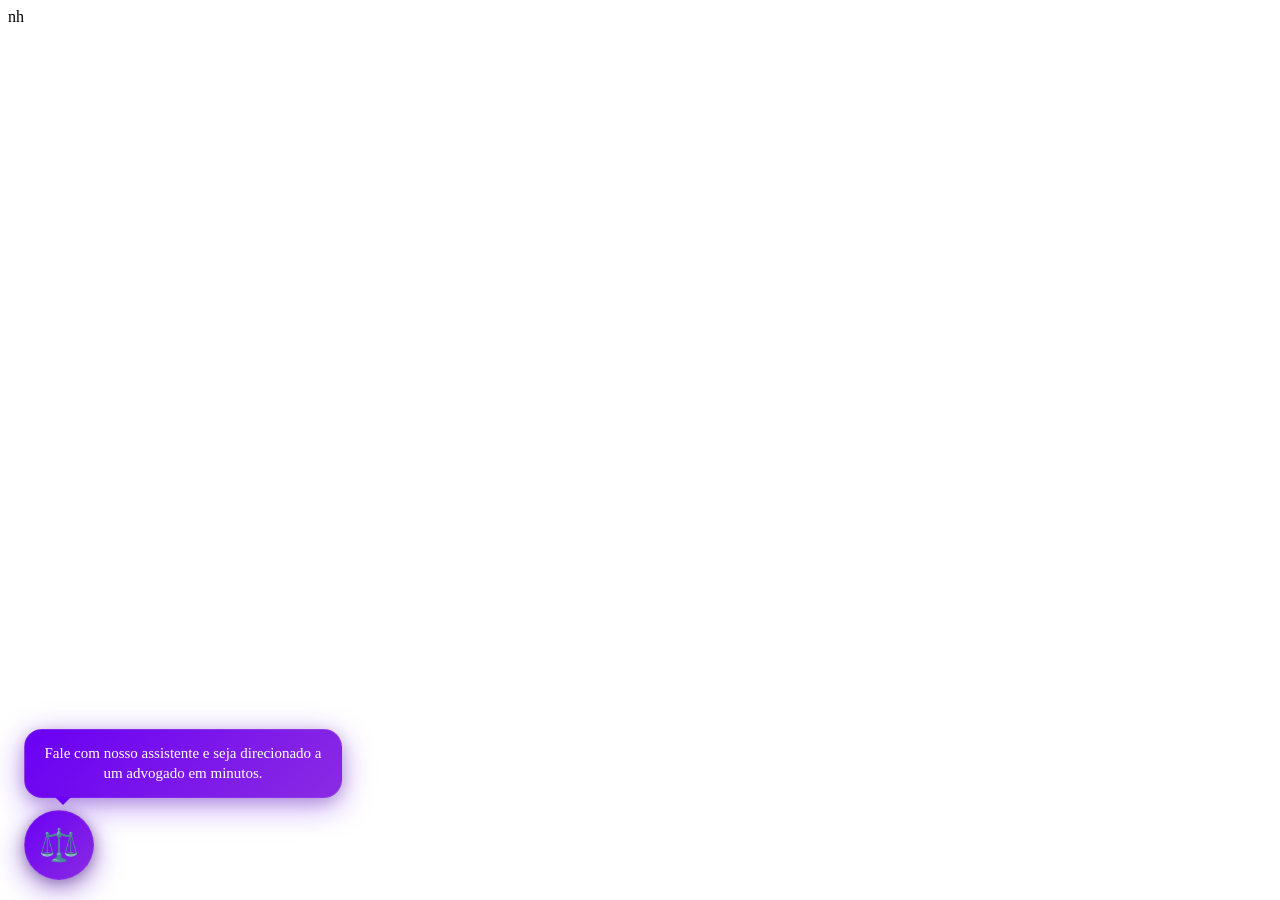
==== index.html @ d42eaba6 "Ajustando html" ====
<!DOCTYPE html>
<html lang="pt-BR">
  <head>
    <meta charset="UTF-8" />
    <meta name="viewport" content="width=device-width, initial-scale=1.0, maximum-scale=1" />

    <!-- Fonts -->
    <link rel="preconnect" href="https://fonts.googleapis.com">
    <link rel="preconnect" href="https://fonts.gstatic.com" crossorigin>
    <link href="https://fonts.googleapis.com/css2?family=Poppins:wght@300;400;500;600&display=swap" rel="stylesheet">

    <!-- Seus assets principais -->
    <script type="module" src="./assets/index-CATLNBEA.js"></script>
    <link rel="stylesheet" href="./assets/index-B62pWDLB.css">

    <!-- Chat CSS -->
    <link rel="stylesheet" href="./assets/chat.css">
  </head>nh 
  <body>
    <div id="root"></div>

    <!-- Botão do balão flutuante -->
    <div id="chat-launcher" class="chat-launcher">
      <span class="chat-launcher-icon">⚖️</span>
      <span class="chat-launcher-text">Fale com nosso assistente e seja direcionado a um advogado em minutos.</span>
    </div>
    
    <!-- Banner do Replit -->
    <script type="text/javascript" src="https://replit.com/public/js/replit-dev-banner.js"></script>

    <!-- Chat Script -->
    <script src="./assets/chat.js"></script>
  </body>
</html>
---- assets/chat.css ----
/* ========= Chat base ========= */
#chat-root { 
  position: fixed; 
  bottom: 20px; 
  right: 40px; 
  z-index: 99999; 
  font-family: 'Poppins', -apple-system, BlinkMacSystemFont, 'Segoe UI', Roboto, sans-serif; 
  display: none;
  transition: all 0.3s cubic-bezier(0.4, 0, 0.2, 1);
}

#chat-root.active {
  display: block;
  animation: slideInUp 0.3s cubic-bezier(0.4, 0, 0.2, 1);
}

@keyframes slideInUp {
  from {
    opacity: 0;
    transform: translateY(20px) scale(0.95);
  }
  to {
    opacity: 1;
    transform: translateY(0) scale(1);
  }
}

/* ========= Container ========= */
.chat-container {
  width: 380px;
  max-width: 95vw;
  height: 600px;
  max-height: 85vh;
  display: flex;
  flex-direction: column;
  border-radius: 18px;
  overflow: hidden;
  box-shadow: 
    0 20px 60px rgba(0, 0, 0, 0.4),
    0 8px 25px rgba(0, 0, 0, 0.15),
    0 0 0 1px rgba(255, 255, 255, 0.05);
  background: linear-gradient(180deg, #0a0f1c 0%, #1a1f2e 100%);
  color: #ffffff;
  backdrop-filter: blur(20px);
  border: 1px solid rgba(255, 255, 255, 0.08);
}

/* ========= Header ========= */
.chat-header { 
  background: linear-gradient(135deg, #6a00f4 0%, #8a2be2 50%, #9d4edd 100%);
  padding: 18px 20px;
  font-weight: 600;
  font-size: 16px;
  text-align: center;
  color: #ffffff;
  position: relative;
  box-shadow: 0 2px 20px rgba(106, 0, 244, 0.3);
  display: flex;
  align-items: center;
  justify-content: center;
}

.chat-header::after {
  content: '';
  position: absolute;
  bottom: 0;
  left: 0;
  right: 0;
  height: 1px;
  background: linear-gradient(90deg, transparent, rgba(255, 255, 255, 0.2), transparent);
}

.chat-close-btn {
  position: absolute;
  top: 50%;
  right: 16px;
  transform: translateY(-50%);
  background: rgba(255, 255, 255, 0.1);
  border: 1px solid rgba(255, 255, 255, 0.2);
  color: #ffffff;
  width: 28px;
  height: 28px;
  border-radius: 50%;
  display: flex;
  align-items: center;
  justify-content: center;
  cursor: pointer;
  font-size: 14px;
  font-weight: 600;
  transition: all 0.2s cubic-bezier(0.4, 0, 0.2, 1);
  line-height: 1;
}

.chat-close-btn:hover {
  background: rgba(255, 255, 255, 0.2);
  transform: translateY(-50%) scale(1.1);
}

/* ========= Messages ========= */
.messages { 
  flex: 1; 
  padding: 20px 16px;
  overflow-y: auto; 
  display: flex; 
  flex-direction: column; 
  gap: 20px;
  background: linear-gradient(180deg, rgba(255, 255, 255, 0.02) 0%, rgba(0, 0, 0, 0.1) 100%);
  scrollbar-width: thin;
  scrollbar-color: rgba(255, 255, 255, 0.2) transparent;
}

.messages::-webkit-scrollbar { width: 4px; }
.messages::-webkit-scrollbar-track { background: transparent; }
.messages::-webkit-scrollbar-thumb {
  background: rgba(255, 255, 255, 0.2);
  border-radius: 2px;
}
.messages::-webkit-scrollbar-thumb:hover {
  background: rgba(255, 255, 255, 0.3);
}

.message { 
  display: flex; 
  gap: 10px;
  align-items: flex-end;
  margin-bottom: 6px;
  animation: messageSlideIn 0.4s cubic-bezier(0.4, 0, 0.2, 1);
}

@keyframes messageSlideIn {
  from { opacity: 0; transform: translateY(10px); }
  to { opacity: 1; transform: translateY(0); }
}

.message.user { justify-content: flex-end; }

.bubble { 
  padding: 12px 16px; 
  border-radius: 18px; 
  max-width: 75%; 
  font-size: 14px; 
  line-height: 1.5;
  word-wrap: break-word;
  word-break: break-word;
  white-space: pre-line;
  position: relative;
  box-shadow: 0 2px 12px rgba(0, 0, 0, 0.15);
}

.message.user .bubble { 
  background: linear-gradient(135deg, #8a2be2 0%, #6a00f4 100%); 
  color: #ffffff; 
  border-bottom-right-radius: 6px;
  box-shadow: 0 4px 16px rgba(138, 43, 226, 0.3);
  margin-left: 40px;
}

.message.bot .bubble { 
  background: linear-gradient(135deg, #2a2d3a 0%, #1e2028 100%);
  color: #e8eaed; 
  border-bottom-left-radius: 6px;
  border: 1px solid rgba(255, 255, 255, 0.08);
  margin-right: 40px;
}

.message.bot:first-child .bubble {
  background: linear-gradient(135deg, #3d5a80 0%, #2f4858 100%);
  color: #ffffff;
  font-weight: 500;
  border: 1px solid rgba(255, 255, 255, 0.15);
  box-shadow: 0 6px 20px rgba(61, 90, 128, 0.4);
}

/* ========= Avatares ========= */
.avatar { 
  width: 36px; 
  height: 36px; 
  border-radius: 50%; 
  object-fit: cover; 
  border: 2px solid rgba(255, 255, 255, 0.1);
  box-shadow: 0 2px 8px rgba(0, 0, 0, 0.2);
  flex-shrink: 0;
}

/* ========= Input ========= */
.input-area { 
  display: flex; 
  gap: 12px; 
  padding: 16px 20px 20px;
  background: linear-gradient(180deg, rgba(0, 0, 0, 0.2) 0%, rgba(0, 0, 0, 0.4) 100%);
  border-top: 1px solid rgba(255, 255, 255, 0.08);
}

.input-area input { 
  flex: 1; 
  min-width: 0;
  border-radius: 18px; 
  padding: 12px 18px; 
  border: 1px solid rgba(255, 255, 255, 0.12); 
  background: rgba(255, 255, 255, 0.05);
  color: #ffffff; 
  outline: none; 
  font-size: 14px;
  font-family: inherit;
  transition: all 0.2s cubic-bezier(0.4, 0, 0.2, 1);
  backdrop-filter: blur(10px);
}

.input-area input:focus {
  border-color: rgba(138, 43, 226, 0.5);
  background: rgba(255, 255, 255, 0.08);
  box-shadow: 0 0 0 3px rgba(138, 43, 226, 0.1);
}

.input-area input::placeholder { color: rgba(255, 255, 255, 0.5); }

.input-area button { 
  background: linear-gradient(135deg, #8a2be2 0%, #6a00f4 100%); 
  border: none; 
  padding: 12px 20px; 
  border-radius: 16px; 
  color: #ffffff; 
  cursor: pointer; 
  transition: all 0.2s cubic-bezier(0.4, 0, 0.2, 1);
  font-weight: 500;
  font-size: 14px;
  font-family: inherit;
  box-shadow: 0 4px 16px rgba(138, 43, 226, 0.3);
  flex-shrink: 0;
}

.input-area button:hover { 
  background: linear-gradient(135deg, #9d4edd 0%, #7209b7 100%);
  transform: translateY(-1px);
  box-shadow: 0 6px 20px rgba(138, 43, 226, 0.4);
}
.input-area button:active { transform: translateY(0); }


/* ========= Botão launcher - LADO ESQUERDO ========= */
.chat-launcher {
  position: fixed;
  bottom: 20px;
  left: 20px;

  display: flex;
  flex-direction: column;
  align-items: flex-start; /* 👈 muda de center para flex-start */
  gap: 12px;

  color: #ffffff;
  padding: 0;
  border-radius: 0;
  font-size: 14px;
  font-weight: 500;
  cursor: pointer;
  box-shadow: none;
  line-height: 1.4;
  border: none;
  background: none;
  z-index: 99999;

  opacity: 0;
  transform: translateY(20px) scale(0.9);
  animation: launcherSlideUp 0.8s cubic-bezier(0.4, 0, 0.2, 1) forwards;
  animation-delay: 0.8s;
}
.chat-launcher-text {
  /* Message bubble above icon */
  background: linear-gradient(135deg, #6a00f4 0%, #8a2be2 100%);
  padding: 12px 16px;
  border-radius: 18px;
  position: relative;
  box-shadow: 
    0 8px 32px rgba(106, 0, 244, 0.4),
    0 4px 16px rgba(0, 0, 0, 0.2);
  border: 1px solid rgba(255, 255, 255, 0.1);
  max-width: 260px;
  min-width: 200px;
  text-align: center;
  order: 1;
  font-size: 14px;
  line-height: 1.3;
  word-wrap: break-word;
  hyphens: auto;
  
  /* Pulsing animation */
  animation: pulseTooltip 8s ease-in-out infinite;
  animation-delay: 5s;
}

.chat-launcher-icon {
  /* Round icon button below bubble */
  width: 64px;
  height: 64px;
  background: linear-gradient(135deg, #6a00f4 0%, #8a2be2 100%);
  border-radius: 50%;
  display: flex;
  align-items: center;
  justify-content: center;
  font-size: 30px;
  flex-shrink: 0;
  filter: drop-shadow(0 2px 4px rgba(0, 0, 0, 0.2));
  box-shadow: 
    0 8px 32px rgba(106, 0, 244, 0.4),
    0 4px 16px rgba(0, 0, 0, 0.2);
  border: 1px solid rgba(255, 255, 255, 0.1);
  transition: all 0.8s cubic-bezier(0.4, 0, 0.2, 1);
  order: 2;
}

/* Message bubble arrow pointing down to icon */
.chat-launcher-text::after {
  content: '';
  position: absolute;
  bottom: -8px;
  left: 30px; /* 👈 fixa a seta em cima do ícone */
  transform: translateX(0); /* remove o -50% */
  width: 0;
  height: 0;
  border-top: 8px solid #6a00f4;
  border-left: 8px solid transparent;
  border-right: 8px solid transparent;
}

@keyframes pulseTooltip {
  0%, 75% { 
    opacity: 0; 
    transform: translateY(10px) scale(0.9);
    visibility: hidden;
  }
  5%, 70% { 
    opacity: 1; 
    transform: translateY(0) scale(1);
    visibility: visible;
  }
}

.chat-launcher:hover .chat-launcher-icon {
  transform: translateY(-2px) scale(1.05);
  box-shadow: 
    0 12px 40px rgba(106, 0, 244, 0.5),
    0 6px 20px rgba(0, 0, 0, 0.3);
}

.chat-launcher:hover .chat-launcher-text {
  opacity: 1;
  transform: translateY(0) scale(1);
  visibility: visible;
  animation: none;
}

@keyframes launcherSlideUp {
  from {
    opacity: 0;
    transform: translateY(20px) scale(0.9);
  }
  to {
    opacity: 1;
    transform: translateY(0) scale(1);
  }
}


/* ========= Indicator Digitando ========= */
.typing-indicator {
  display: inline-flex;
  align-items: center;
  gap: 4px;
  background: rgba(255, 255, 255, 0.05);
  color: #e8eaed;
  border-radius: 18px;
  padding: 10px 14px;
  font-size: 13px;
  margin: 6px 0;
  opacity: 0.7;
}

.typing-indicator span {
  width: 6px;
  height: 6px;
  background: #e8eaed;
  border-radius: 50%;
  display: inline-block;
  animation: blink 1.4s infinite both;
}

.typing-indicator span:nth-child(2) { animation-delay: 0.2s; }
.typing-indicator span:nth-child(3) { animation-delay: 0.4s; }

@keyframes blink {
  0%, 80%, 100% { opacity: 0.3; }
  40% { opacity: 1; }
}

/* ========= Responsivo ========= */
@media (max-width: 768px) {
  #chat-root {
    bottom: max(90px, env(safe-area-inset-bottom));
    right: 16px;
    left: 16px;
    width: auto;
  }

  .chat-container {
    width: 100%;
    height: 70vh;
    max-height: 600px;
    border-radius: 14px;
  }

  .chat-header {
    padding: 16px 18px;
    font-size: 15px;
  }

  .chat-close-btn {
    width: 26px;
    height: 26px;
    right: 14px;
    font-size: 13px;
  }

  .messages {
    padding: 16px 14px;
    gap: 14px;
  }

  .bubble {
    font-size: 14px;
    max-width: 82%;
    padding: 10px 14px;
  }

  .avatar {
    width: 32px;
    height: 32px;
  }

  .input-area {
    padding: 14px 16px 18px;
    gap: 10px;
  }

  .input-area input {
    font-size: 14px;
    padding: 11px 16px;
  }

  .input-area button {
    padding: 11px 18px;
    font-size: 14px;
  }

  .chat-launcher {
    bottom: max(24px, env(safe-area-inset-bottom));
    left: 16px;
    gap: 10px;
    font-size: 13px;
  }

  .chat-launcher-icon {
    width: 56px;
    height: 56px;
    font-size: 26px;
  }

  .chat-launcher-text {
    max-width: 220px;
    min-width: 180px;
    padding: 10px 14px;
    border-radius: 16px;
    font-size: 13px;
    line-height: 1.4;
  }
}

@media (max-width: 480px) {
  .chat-container {
    height: 75vh;
    border-radius: 12px;
  }

  .chat-header {
    padding: 14px 16px;
    font-size: 14px;
  }

  .chat-close-btn {
    width: 24px;
    height: 24px;
    right: 12px;
    font-size: 12px;
  }

  .messages {
    padding: 12px;
    gap: 12px;
  }

  .bubble {
    font-size: 13px;
    padding: 9px 12px;
    max-width: 85%;
  }

  .avatar {
    width: 28px;
    height: 28px;
  }

  .input-area {
    padding: 12px 14px 16px;
    gap: 8px;
  }

  .input-area input {
    font-size: 13px;
    padding: 10px 14px;
  }

  .input-area button {
    padding: 10px 16px;
    font-size: 13px;
  }

  .chat-launcher {
    bottom: max(20px, env(safe-area-inset-bottom));
    left: 12px;
    gap: 8px;
    font-size: 12px;
  }

  .chat-launcher-icon {
    width: 52px;
    height: 52px;
    font-size: 24px;
  }

  .chat-launcher-text {
    max-width: 200px;
    min-width: 160px;
    padding: 9px 12px;
    border-radius: 16px;
    font-size: 12px;
    line-height: 1.4;
  }
}

/* ========= Desktop adjustments - chatbot no lado direito, evitando WhatsApp ========= */
@media (min-width: 769px) {
  #chat-root {
    right: 80px; /* Afastado do WhatsApp */
  }
  
  .chat-launcher {
    left: 24px; /* Ícone fixo no lado esquerdo */
  }
  
  .chat-launcher-text {
    max-width: 280px;
    min-width: 220px;
    padding: 14px 18px;
    font-size: 15px;
    line-height: 1.3;
  }

  .chat-launcher-icon {
    width: 68px;
    height: 68px;
    font-size: 32px;
  }
}

/* ========= Suporte para safe-area (iPhone X+) ========= */
@supports (padding: max(0px)) {
  @media (max-width: 768px) {
    #chat-root {
      bottom: max(90px, env(safe-area-inset-bottom));
      right: max(16px, env(safe-area-inset-right));
      left: max(16px, env(safe-area-inset-left));
    }

    .chat-launcher {
      bottom: max(24px, env(safe-area-inset-bottom));
      left: max(16px, env(safe-area-inset-left));
    }
  }
}

/* ========= Estados de loading e animações ========= */
.message.loading .bubble {
  background: linear-gradient(90deg, rgba(255,255,255,0.1) 25%, rgba(255,255,255,0.2) 50%, rgba(255,255,255,0.1) 75%);
  background-size: 200% 100%;
  animation: shimmer 0.5s infinite;
}

@keyframes shimmer {
  0% { background-position: -200% 0; }
  100% { background-position: 200% 0; }
}

/* ========= Melhorias de acessibilidade ========= */
@media (prefers-reduced-motion: reduce) {
  * {
    animation-duration: 0.01ms !important;
    animation-iteration-count: 1 !important;
    transition-duration: 0.01ms !important;
  }
}

/* ========= Focus states para acessibilidade ========= */
.input-area button:focus-visible {
  outline: 2px solid rgba(138, 43, 226, 0.8);
  outline-offset: 2px;
}

.chat-launcher:focus-visible {
  outline: 2px solid rgba(138, 43, 226, 0.8);
  outline-offset: 2px;
}

.chat-close-btn:focus-visible {
  outline: 2px solid rgba(255, 255, 255, 0.8);
  outline-offset: 2px;
}
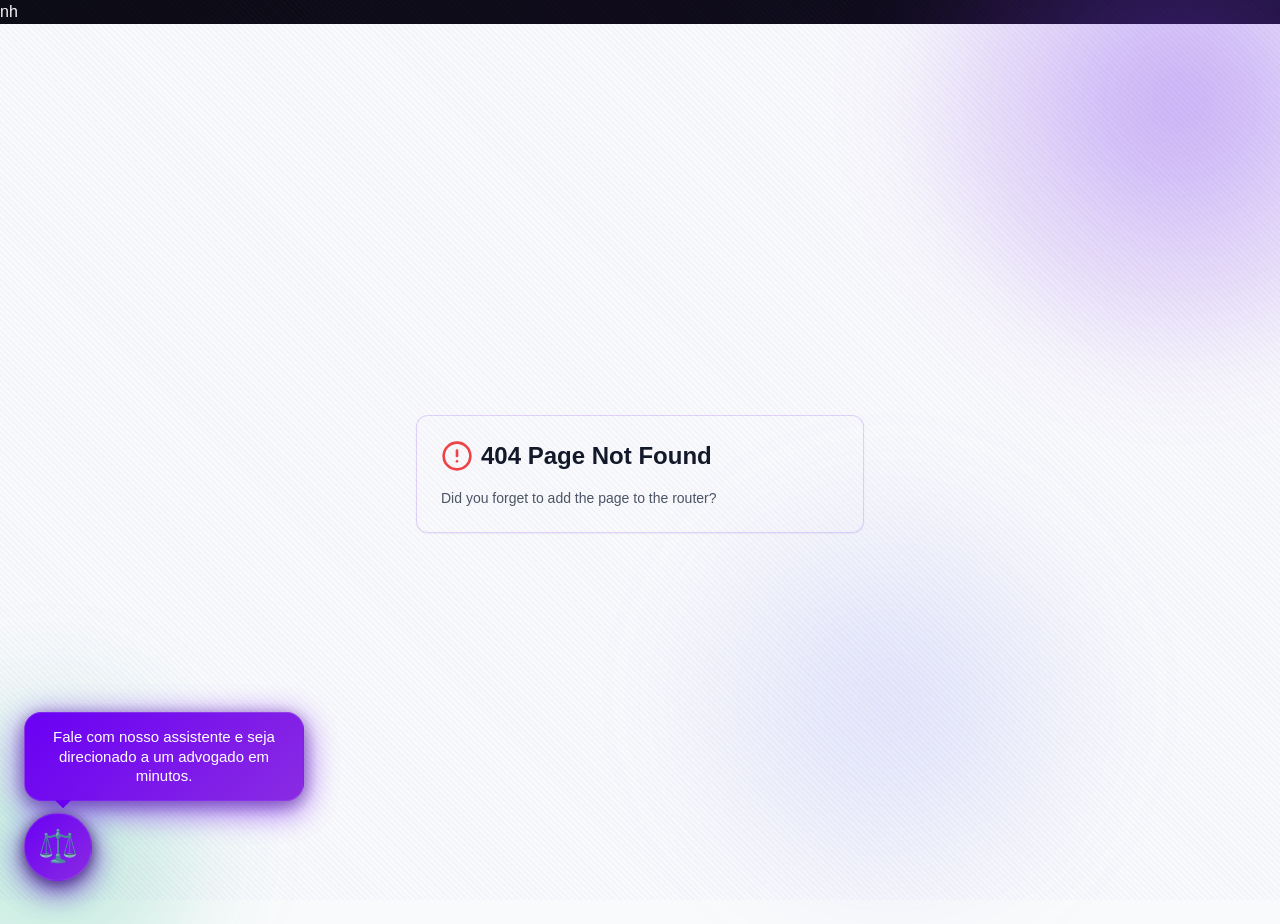
==== commit 37b9962d: "Ajustando codigo" ====
--- a/index.html
+++ b/index.html
@@ -10,8 +10,8 @@
     <link href="https://fonts.googleapis.com/css2?family=Poppins:wght@300;400;500;600&display=swap" rel="stylesheet">
 
     <!-- Seus assets principais -->
-    <script type="module" src="./assets/index-CATLNBEA.js"></script>
-    <link rel="stylesheet" href="./assets/index-B62pWDLB.css">
+    <script type="module" src="./assets/index-catlnbea.js"></script>
+    <link rel="stylesheet" href="./assets/index-b62pwdlb.css">
 
     <!-- Chat CSS -->
     <link rel="stylesheet" href="./assets/chat.css">
--- a/assets/index-b62pwdlb.css
+++ b/assets/index-b62pwdlb.css
@@ -0,0 +1 @@
+@import"https://fonts.googleapis.com/css2?family=Inter:wght@300;400;500;600;700&family=Poppins:wght@400;500;600;700;800&display=swap";*,:before,:after{--tw-border-spacing-x: 0;--tw-border-spacing-y: 0;--tw-translate-x: 0;--tw-translate-y: 0;--tw-rotate: 0;--tw-skew-x: 0;--tw-skew-y: 0;--tw-scale-x: 1;--tw-scale-y: 1;--tw-pan-x: ;--tw-pan-y: ;--tw-pinch-zoom: ;--tw-scroll-snap-strictness: proximity;--tw-gradient-from-position: ;--tw-gradient-via-position: ;--tw-gradient-to-position: ;--tw-ordinal: ;--tw-slashed-zero: ;--tw-numeric-figure: ;--tw-numeric-spacing: ;--tw-numeric-fraction: ;--tw-ring-inset: ;--tw-ring-offset-width: 0px;--tw-ring-offset-color: #fff;--tw-ring-color: rgb(59 130 246 / .5);--tw-ring-offset-shadow: 0 0 #0000;--tw-ring-shadow: 0 0 #0000;--tw-shadow: 0 0 #0000;--tw-shadow-colored: 0 0 #0000;--tw-blur: ;--tw-brightness: ;--tw-contrast: ;--tw-grayscale: ;--tw-hue-rotate: ;--tw-invert: ;--tw-saturate: ;--tw-sepia: ;--tw-drop-shadow: ;--tw-backdrop-blur: ;--tw-backdrop-brightness: ;--tw-backdrop-contrast: ;--tw-backdrop-grayscale: ;--tw-backdrop-hue-rotate: ;--tw-backdrop-invert: ;--tw-backdrop-opacity: ;--tw-backdrop-saturate: ;--tw-backdrop-sepia: ;--tw-contain-size: ;--tw-contain-layout: ;--tw-contain-paint: ;--tw-contain-style: }::backdrop{--tw-border-spacing-x: 0;--tw-border-spacing-y: 0;--tw-translate-x: 0;--tw-translate-y: 0;--tw-rotate: 0;--tw-skew-x: 0;--tw-skew-y: 0;--tw-scale-x: 1;--tw-scale-y: 1;--tw-pan-x: ;--tw-pan-y: ;--tw-pinch-zoom: ;--tw-scroll-snap-strictness: proximity;--tw-gradient-from-position: ;--tw-gradient-via-position: ;--tw-gradient-to-position: ;--tw-ordinal: ;--tw-slashed-zero: ;--tw-numeric-figure: ;--tw-numeric-spacing: ;--tw-numeric-fraction: ;--tw-ring-inset: ;--tw-ring-offset-width: 0px;--tw-ring-offset-color: #fff;--tw-ring-color: rgb(59 130 246 / .5);--tw-ring-offset-shadow: 0 0 #0000;--tw-ring-shadow: 0 0 #0000;--tw-shadow: 0 0 #0000;--tw-shadow-colored: 0 0 #0000;--tw-blur: ;--tw-brightness: ;--tw-contrast: ;--tw-grayscale: ;--tw-hue-rotate: ;--tw-invert: ;--tw-saturate: ;--tw-sepia: ;--tw-drop-shadow: ;--tw-backdrop-blur: ;--tw-backdrop-brightness: ;--tw-backdrop-contrast: ;--tw-backdrop-grayscale: ;--tw-backdrop-hue-rotate: ;--tw-backdrop-invert: ;--tw-backdrop-opacity: ;--tw-backdrop-saturate: ;--tw-backdrop-sepia: ;--tw-contain-size: ;--tw-contain-layout: ;--tw-contain-paint: ;--tw-contain-style: }*,:before,:after{box-sizing:border-box;border-width:0;border-style:solid;border-color:#e5e7eb}:before,:after{--tw-content: ""}html,:host{line-height:1.5;-webkit-text-size-adjust:100%;-moz-tab-size:4;-o-tab-size:4;tab-size:4;font-family:var(--font-sans);font-feature-settings:normal;font-variation-settings:normal;-webkit-tap-highlight-color:transparent}body{margin:0;line-height:inherit}hr{height:0;color:inherit;border-top-width:1px}abbr:where([title]){-webkit-text-decoration:underline dotted;text-decoration:underline dotted}h1,h2,h3,h4,h5,h6{font-size:inherit;font-weight:inherit}a{color:inherit;text-decoration:inherit}b,strong{font-weight:bolder}code,kbd,samp,pre{font-family:var(--font-mono);font-feature-settings:normal;font-variation-settings:normal;font-size:1em}small{font-size:80%}sub,sup{font-size:75%;line-height:0;position:relative;vertical-align:baseline}sub{bottom:-.25em}sup{top:-.5em}table{text-indent:0;border-color:inherit;border-collapse:collapse}button,input,optgroup,select,textarea{font-family:inherit;font-feature-settings:inherit;font-variation-settings:inherit;font-size:100%;font-weight:inherit;line-height:inherit;letter-spacing:inherit;color:inherit;margin:0;padding:0}button,select{text-transform:none}button,input:where([type=button]),input:where([type=reset]),input:where([type=submit]){-webkit-appearance:button;background-color:transparent;background-image:none}:-moz-focusring{outline:auto}:-moz-ui-invalid{box-shadow:none}progress{vertical-align:baseline}::-webkit-inner-spin-button,::-webkit-outer-spin-button{height:auto}[type=search]{-webkit-appearance:textfield;outline-offset:-2px}::-webkit-search-decoration{-webkit-appearance:none}::-webkit-file-upload-button{-webkit-appearance:button;font:inherit}summary{display:list-item}blockquote,dl,dd,h1,h2,h3,h4,h5,h6,hr,figure,p,pre{margin:0}fieldset{margin:0;padding:0}legend{padding:0}ol,ul,menu{list-style:none;margin:0;padding:0}dialog{padding:0}textarea{resize:vertical}input::-moz-placeholder,textarea::-moz-placeholder{opacity:1;color:#9ca3af}input::placeholder,textarea::placeholder{opacity:1;color:#9ca3af}button,[role=button]{cursor:pointer}:disabled{cursor:default}img,svg,video,canvas,audio,iframe,embed,object{display:block;vertical-align:middle}img,video{max-width:100%;height:auto}[hidden]:where(:not([hidden=until-found])){display:none}*{border-color:var(--border)}body{font-family:var(--font-sans);color:var(--foreground);-webkit-font-smoothing:antialiased;-moz-osx-font-smoothing:grayscale;background:linear-gradient(135deg,var(--primary-gradient-start) 0%,var(--primary-gradient-end) 25%,hsl(240,25%,4%) 50%,var(--primary-gradient-end) 75%,var(--primary-gradient-start) 100%);background-size:400% 400%;animation:gradientShift 20s ease infinite;position:relative;overflow-x:hidden}body:before{content:"";position:fixed;top:0;left:0;width:100%;height:100%;background-image:repeating-linear-gradient(45deg,transparent,transparent 2px,rgba(124,58,237,.03) 2px,rgba(124,58,237,.03) 4px);pointer-events:none;z-index:1}@keyframes gradientShift{0%,to{background-position:0% 50%}25%{background-position:50% 25%}50%{background-position:100% 50%}75%{background-position:50% 75%}}@media (prefers-reduced-motion: reduce){body{animation:none;background:var(--primary-gradient-start)}.particle{animation:none;opacity:0}.floating-orb{animation:none;opacity:.1}.glitch-title,.pulse-energy{animation:none}.neon-button:after{animation:none}.glass-card:after{animation:none}}h1,h2,h3,h4,h5,h6{font-family:var(--font-heading)}.\!container{width:100%!important}.container{width:100%}@media (min-width: 640px){.\!container{max-width:640px!important}.container{max-width:640px}}@media (min-width: 768px){.\!container{max-width:768px!important}.container{max-width:768px}}@media (min-width: 1024px){.\!container{max-width:1024px!important}.container{max-width:1024px}}@media (min-width: 1280px){.\!container{max-width:1280px!important}.container{max-width:1280px}}@media (min-width: 1536px){.\!container{max-width:1536px!important}.container{max-width:1536px}}.particle-container{position:fixed;top:0;left:0;width:100%;height:100%;pointer-events:none;z-index:0}.particle{position:absolute;width:4px;height:4px;background:var(--particle-color);border-radius:50%;opacity:0;animation:floatParticle 15s infinite;box-shadow:0 0 10px var(--particle-color),0 0 20px var(--particle-color)}@keyframes floatParticle{0%{opacity:0;transform:translateY(100vh) scale(0)}10%{opacity:1;transform:translateY(90vh) scale(1)}90%{opacity:1;transform:translateY(-10vh) scale(1)}to{opacity:0;transform:translateY(-20vh) scale(0)}}.floating-orb{position:fixed;border-radius:50%;background:radial-gradient(circle,rgba(124,58,237,.4) 0%,transparent 70%);filter:blur(40px);animation:floatOrb 20s ease-in-out infinite;pointer-events:none;z-index:0}.orb-1{width:600px;height:600px;top:-200px;right:-200px;animation-delay:0s}.orb-2{width:400px;height:400px;bottom:-150px;left:-150px;animation-delay:7s;background:radial-gradient(circle,rgba(16,185,129,.3) 0%,transparent 70%)}.orb-3{width:500px;height:500px;top:50%;left:50%;animation-delay:14s;background:radial-gradient(circle,rgba(129,140,248,.2) 0%,transparent 70%)}@media (max-width: 768px){.orb-1{width:300px!important;height:300px!important;top:-100px!important;right:-100px!important;opacity:.7}.orb-2{width:200px!important;height:200px!important;bottom:-75px!important;left:-75px!important;opacity:.7}.orb-3{width:250px!important;height:250px!important;opacity:.5}}@keyframes floatOrb{0%,to{transform:translate(0) scale(1)}25%{transform:translate(100px,-100px) scale(1.1)}50%{transform:translate(-100px,100px) scale(.9)}75%{transform:translate(50px,50px) scale(1.05)}}.glass-card{background:var(--glass-bg);backdrop-filter:blur(20px);-webkit-backdrop-filter:blur(20px);border:1px solid var(--glass-border);border-radius:20px;position:relative;overflow:hidden;transform-style:preserve-3d;transition:all .6s cubic-bezier(.23,1,.32,1);z-index:2}.glass-card:before{content:"";position:absolute;top:0;left:0;right:0;bottom:0;background:linear-gradient(135deg,rgba(124,58,237,.1) 0%,transparent 40%,transparent 60%,rgba(16,185,129,.1) 100%);opacity:0;transition:opacity .5s ease;pointer-events:none}.glass-card:hover:before{opacity:1}.glass-card:hover{transform:translateY(-10px) rotateX(5deg) rotateY(-5deg);box-shadow:0 30px 60px #7c3aed66,0 0 100px #7c3aed1a,inset 0 0 30px #ffffff0d;border-color:var(--accent-primary)}header.glass-card:hover{transform:none!important;box-shadow:none!important;border-color:var(--glass-border)!important}header.glass-card:hover:before{opacity:0!important}header.glass-card:hover:after{opacity:0!important}.glass-card:after{content:"";position:absolute;top:-100%;left:-100%;width:300%;height:300%;background:linear-gradient(45deg,transparent 30%,rgba(124,58,237,.05) 50%,transparent 70%);animation:scanLine 3s infinite;opacity:0;transition:opacity .3s}.glass-card:hover:after{opacity:1}@keyframes scanLine{0%{transform:translate(-100%,-100%) rotate(45deg)}to{transform:translate(100%,100%) rotate(45deg)}}.neon-button{background:linear-gradient(135deg,var(--accent-primary),var(--accent-glow));color:#fff;border:none;padding:15px 40px;border-radius:50px;font-weight:600;position:relative;overflow:hidden;cursor:pointer;transition:all .3s ease;text-transform:uppercase;letter-spacing:1px;z-index:2}.neon-button:before{content:"";position:absolute;top:50%;left:50%;width:100%;height:100%;background:radial-gradient(circle,rgba(255,255,255,.3) 0%,transparent 70%);transform:translate(-50%,-50%) scale(0);transition:transform .5s ease}.neon-button:hover:before{transform:translate(-50%,-50%) scale(2)}.neon-button:after{content:"";position:absolute;top:-2px;right:-2px;bottom:-2px;left:-2px;background:linear-gradient(135deg,var(--accent-primary),var(--accent-secondary),var(--accent-primary));border-radius:50px;z-index:-1;opacity:0;filter:blur(20px);transition:opacity .3s ease;animation:rotateGradient 2s linear infinite}.neon-button:hover:after{opacity:1}@keyframes rotateGradient{0%{transform:rotate(0)}to{transform:rotate(360deg)}}.neon-button:hover{transform:translateY(-2px);box-shadow:var(--neon-glow)}.neon-button span{position:relative;z-index:1}.pulse-energy{position:absolute;top:50%;left:50%;width:100%;height:100%;border-radius:50px;border:2px solid var(--accent-primary);transform:translate(-50%,-50%);animation:pulseEnergy 2s infinite}@keyframes pulseEnergy{0%,to{opacity:1;transform:translate(-50%,-50%) scale(1)}50%{opacity:0;transform:translate(-50%,-50%) scale(1.3)}}@keyframes glowText{0%{text-shadow:0 0 10px var(--accent-glow),0 0 20px var(--accent-glow),0 0 30px var(--accent-primary)}to{text-shadow:0 0 20px var(--accent-glow),0 0 30px var(--accent-glow),0 0 40px var(--accent-primary)}}@keyframes glitch-1{0%,to{clip:rect(0,900px,0,0);transform:translate(0)}20%{clip:rect(20px,900px,40px,0);transform:translate(-2px,2px)}40%{clip:rect(40px,900px,80px,0);transform:translate(2px,-2px)}60%{clip:rect(80px,900px,120px,0);transform:translate(-2px,2px)}80%{clip:rect(0,900px,100px,0);transform:translate(2px,-2px)}}@keyframes glitch-2{0%,to{clip:rect(0,900px,0,0);transform:translate(0)}20%{clip:rect(10px,900px,30px,0);transform:translate(2px,-2px)}40%{clip:rect(50px,900px,90px,0);transform:translate(-2px,2px)}60%{clip:rect(70px,900px,110px,0);transform:translate(2px,-2px)}80%{clip:rect(0,900px,90px,0);transform:translate(-2px,2px)}}.glass-button{background:var(--glass-bg);backdrop-filter:blur(10px);-webkit-backdrop-filter:blur(10px);border:1px solid var(--glass-border);transition:all .3s ease;z-index:2}.glass-button:hover{background:#7c3aed1a;transform:translateY(-2px);box-shadow:0 10px 25px #7c3aed33}.primary-button{background:linear-gradient(135deg,var(--accent-primary),var(--accent-secondary));box-shadow:0 4px 15px #7c3aed59;color:#fff;border:none;transition:all .3s ease;z-index:2}.primary-button:hover{box-shadow:0 8px 25px #7c3aed80}.triage-modal{background:#0f0f1ef2;backdrop-filter:blur(20px);-webkit-backdrop-filter:blur(20px);border:1px solid var(--glass-border);z-index:50}.sr-only{position:absolute;width:1px;height:1px;padding:0;margin:-1px;overflow:hidden;clip:rect(0,0,0,0);white-space:nowrap;border-width:0}.pointer-events-none{pointer-events:none}.pointer-events-auto{pointer-events:auto}.visible{visibility:visible}.invisible{visibility:hidden}.fixed{position:fixed}.absolute{position:absolute}.relative{position:relative}.inset-0{top:0;right:0;bottom:0;left:0}.inset-x-0{left:0;right:0}.inset-y-0{top:0;bottom:0}.-bottom-12{bottom:-3rem}.-left-12{left:-3rem}.-right-12{right:-3rem}.-top-12{top:-3rem}.bottom-0{bottom:0}.bottom-20{bottom:5rem}.bottom-6{bottom:1.5rem}.bottom-8{bottom:2rem}.bottom-\[-8px\]{bottom:-8px}.left-0{left:0}.left-1{left:.25rem}.left-1\/2{left:50%}.left-2{left:.5rem}.left-\[50\%\]{left:50%}.right-0{right:0}.right-1{right:.25rem}.right-2{right:.5rem}.right-3{right:.75rem}.right-4{right:1rem}.right-6{right:1.5rem}.top-0{top:0}.top-1\.5{top:.375rem}.top-1\/2{top:50%}.top-2{top:.5rem}.top-3\.5{top:.875rem}.top-4{top:1rem}.top-\[1px\]{top:1px}.top-\[50\%\]{top:50%}.top-\[60\%\]{top:60%}.top-full{top:100%}.z-10{z-index:10}.z-20{z-index:20}.z-50{z-index:50}.z-\[100\]{z-index:100}.z-\[1\]{z-index:1}.-mx-1{margin-left:-.25rem;margin-right:-.25rem}.mx-2{margin-left:.5rem;margin-right:.5rem}.mx-3\.5{margin-left:.875rem;margin-right:.875rem}.mx-4{margin-left:1rem;margin-right:1rem}.mx-auto{margin-left:auto;margin-right:auto}.my-0\.5{margin-top:.125rem;margin-bottom:.125rem}.my-1{margin-top:.25rem;margin-bottom:.25rem}.-ml-4{margin-left:-1rem}.-mt-4{margin-top:-1rem}.mb-1{margin-bottom:.25rem}.mb-12{margin-bottom:3rem}.mb-16{margin-bottom:4rem}.mb-2{margin-bottom:.5rem}.mb-3{margin-bottom:.75rem}.mb-4{margin-bottom:1rem}.mb-6{margin-bottom:1.5rem}.mb-8{margin-bottom:2rem}.ml-1{margin-left:.25rem}.ml-auto{margin-left:auto}.mr-1{margin-right:.25rem}.mr-2{margin-right:.5rem}.mr-3{margin-right:.75rem}.mr-4{margin-right:1rem}.mt-0\.5{margin-top:.125rem}.mt-1{margin-top:.25rem}.mt-1\.5{margin-top:.375rem}.mt-12{margin-top:3rem}.mt-16{margin-top:4rem}.mt-2{margin-top:.5rem}.mt-24{margin-top:6rem}.mt-3{margin-top:.75rem}.mt-4{margin-top:1rem}.mt-8{margin-top:2rem}.mt-auto{margin-top:auto}.block{display:block}.inline-block{display:inline-block}.inline{display:inline}.flex{display:flex}.inline-flex{display:inline-flex}.table{display:table}.grid{display:grid}.hidden{display:none}.aspect-square{aspect-ratio:1 / 1}.aspect-video{aspect-ratio:16 / 9}.size-4{width:1rem;height:1rem}.h-0{height:0px}.h-0\.5{height:.125rem}.h-1\.5{height:.375rem}.h-10{height:2.5rem}.h-11{height:2.75rem}.h-12{height:3rem}.h-14{height:3.5rem}.h-16{height:4rem}.h-2{height:.5rem}.h-2\.5{height:.625rem}.h-20{height:5rem}.h-3{height:.75rem}.h-3\.5{height:.875rem}.h-32{height:8rem}.h-4{height:1rem}.h-5{height:1.25rem}.h-6{height:1.5rem}.h-7{height:1.75rem}.h-8{height:2rem}.h-80{height:20rem}.h-9{height:2.25rem}.h-\[1px\]{height:1px}.h-\[var\(--radix-navigation-menu-viewport-height\)\]{height:var(--radix-navigation-menu-viewport-height)}.h-\[var\(--radix-select-trigger-height\)\]{height:var(--radix-select-trigger-height)}.h-auto{height:auto}.h-full{height:100%}.h-px{height:1px}.h-svh{height:100svh}.max-h-\[--radix-context-menu-content-available-height\]{max-height:var(--radix-context-menu-content-available-height)}.max-h-\[--radix-select-content-available-height\]{max-height:var(--radix-select-content-available-height)}.max-h-\[300px\]{max-height:300px}.max-h-\[90vh\]{max-height:90vh}.max-h-\[var\(--radix-dropdown-menu-content-available-height\)\]{max-height:var(--radix-dropdown-menu-content-available-height)}.max-h-screen{max-height:100vh}.min-h-0{min-height:0px}.min-h-\[80px\]{min-height:80px}.min-h-screen{min-height:100vh}.min-h-svh{min-height:100svh}.w-0{width:0px}.w-1{width:.25rem}.w-10{width:2.5rem}.w-11{width:2.75rem}.w-12{width:3rem}.w-16{width:4rem}.w-2{width:.5rem}.w-2\.5{width:.625rem}.w-20{width:5rem}.w-3{width:.75rem}.w-3\.5{width:.875rem}.w-3\/4{width:75%}.w-32{width:8rem}.w-4{width:1rem}.w-5{width:1.25rem}.w-6{width:1.5rem}.w-64{width:16rem}.w-7{width:1.75rem}.w-72{width:18rem}.w-8{width:2rem}.w-9{width:2.25rem}.w-\[--sidebar-width\]{width:var(--sidebar-width)}.w-\[100px\]{width:100px}.w-\[1px\]{width:1px}.w-auto{width:auto}.w-fit{width:-moz-fit-content;width:fit-content}.w-full{width:100%}.w-max{width:-moz-max-content;width:max-content}.w-px{width:1px}.min-w-0{min-width:0px}.min-w-10{min-width:2.5rem}.min-w-11{min-width:2.75rem}.min-w-5{min-width:1.25rem}.min-w-9{min-width:2.25rem}.min-w-\[12rem\]{min-width:12rem}.min-w-\[8rem\]{min-width:8rem}.min-w-\[var\(--radix-select-trigger-width\)\]{min-width:var(--radix-select-trigger-width)}.max-w-2xl{max-width:42rem}.max-w-3xl{max-width:48rem}.max-w-4xl{max-width:56rem}.max-w-5xl{max-width:64rem}.max-w-6xl{max-width:72rem}.max-w-\[--skeleton-width\]{max-width:var(--skeleton-width)}.max-w-lg{max-width:32rem}.max-w-max{max-width:-moz-max-content;max-width:max-content}.max-w-md{max-width:28rem}.flex-1{flex:1 1 0%}.flex-shrink-0,.shrink-0{flex-shrink:0}.grow{flex-grow:1}.grow-0{flex-grow:0}.basis-full{flex-basis:100%}.caption-bottom{caption-side:bottom}.border-collapse{border-collapse:collapse}.origin-\[--radix-context-menu-content-transform-origin\]{transform-origin:var(--radix-context-menu-content-transform-origin)}.origin-\[--radix-dropdown-menu-content-transform-origin\]{transform-origin:var(--radix-dropdown-menu-content-transform-origin)}.origin-\[--radix-hover-card-content-transform-origin\]{transform-origin:var(--radix-hover-card-content-transform-origin)}.origin-\[--radix-menubar-content-transform-origin\]{transform-origin:var(--radix-menubar-content-transform-origin)}.origin-\[--radix-popover-content-transform-origin\]{transform-origin:var(--radix-popover-content-transform-origin)}.origin-\[--radix-select-content-transform-origin\]{transform-origin:var(--radix-select-content-transform-origin)}.origin-\[--radix-tooltip-content-transform-origin\]{transform-origin:var(--radix-tooltip-content-transform-origin)}.-translate-x-1\/2{--tw-translate-x: -50%;transform:translate(var(--tw-translate-x),var(--tw-translate-y)) rotate(var(--tw-rotate)) skew(var(--tw-skew-x)) skewY(var(--tw-skew-y)) scaleX(var(--tw-scale-x)) scaleY(var(--tw-scale-y))}.-translate-x-px{--tw-translate-x: -1px;transform:translate(var(--tw-translate-x),var(--tw-translate-y)) rotate(var(--tw-rotate)) skew(var(--tw-skew-x)) skewY(var(--tw-skew-y)) scaleX(var(--tw-scale-x)) scaleY(var(--tw-scale-y))}.-translate-y-1\/2{--tw-translate-y: -50%;transform:translate(var(--tw-translate-x),var(--tw-translate-y)) rotate(var(--tw-rotate)) skew(var(--tw-skew-x)) skewY(var(--tw-skew-y)) scaleX(var(--tw-scale-x)) scaleY(var(--tw-scale-y))}.translate-x-\[-50\%\]{--tw-translate-x: -50%;transform:translate(var(--tw-translate-x),var(--tw-translate-y)) rotate(var(--tw-rotate)) skew(var(--tw-skew-x)) skewY(var(--tw-skew-y)) scaleX(var(--tw-scale-x)) scaleY(var(--tw-scale-y))}.translate-x-px{--tw-translate-x: 1px;transform:translate(var(--tw-translate-x),var(--tw-translate-y)) rotate(var(--tw-rotate)) skew(var(--tw-skew-x)) skewY(var(--tw-skew-y)) scaleX(var(--tw-scale-x)) scaleY(var(--tw-scale-y))}.translate-y-\[-50\%\]{--tw-translate-y: -50%;transform:translate(var(--tw-translate-x),var(--tw-translate-y)) rotate(var(--tw-rotate)) skew(var(--tw-skew-x)) skewY(var(--tw-skew-y)) scaleX(var(--tw-scale-x)) scaleY(var(--tw-scale-y))}.rotate-45{--tw-rotate: 45deg;transform:translate(var(--tw-translate-x),var(--tw-translate-y)) rotate(var(--tw-rotate)) skew(var(--tw-skew-x)) skewY(var(--tw-skew-y)) scaleX(var(--tw-scale-x)) scaleY(var(--tw-scale-y))}.rotate-90{--tw-rotate: 90deg;transform:translate(var(--tw-translate-x),var(--tw-translate-y)) rotate(var(--tw-rotate)) skew(var(--tw-skew-x)) skewY(var(--tw-skew-y)) scaleX(var(--tw-scale-x)) scaleY(var(--tw-scale-y))}.transform{transform:translate(var(--tw-translate-x),var(--tw-translate-y)) rotate(var(--tw-rotate)) skew(var(--tw-skew-x)) skewY(var(--tw-skew-y)) scaleX(var(--tw-scale-x)) scaleY(var(--tw-scale-y))}@keyframes pulse{50%{opacity:.5}}.animate-pulse{animation:pulse 2s cubic-bezier(.4,0,.6,1) infinite}.cursor-default{cursor:default}.cursor-pointer{cursor:pointer}.touch-none{touch-action:none}.select-none{-webkit-user-select:none;-moz-user-select:none;user-select:none}.resize-none{resize:none}.list-inside{list-style-position:inside}.list-disc{list-style-type:disc}.list-none{list-style-type:none}.grid-cols-1{grid-template-columns:repeat(1,minmax(0,1fr))}.grid-cols-2{grid-template-columns:repeat(2,minmax(0,1fr))}.flex-row{flex-direction:row}.flex-col{flex-direction:column}.flex-col-reverse{flex-direction:column-reverse}.flex-wrap{flex-wrap:wrap}.items-start{align-items:flex-start}.items-end{align-items:flex-end}.items-center{align-items:center}.items-stretch{align-items:stretch}.justify-center{justify-content:center}.justify-between{justify-content:space-between}.gap-1{gap:.25rem}.gap-1\.5{gap:.375rem}.gap-12{gap:3rem}.gap-2{gap:.5rem}.gap-3{gap:.75rem}.gap-4{gap:1rem}.gap-6{gap:1.5rem}.gap-8{gap:2rem}.space-x-1>:not([hidden])~:not([hidden]){--tw-space-x-reverse: 0;margin-right:calc(.25rem * var(--tw-space-x-reverse));margin-left:calc(.25rem * calc(1 - var(--tw-space-x-reverse)))}.space-x-3>:not([hidden])~:not([hidden]){--tw-space-x-reverse: 0;margin-right:calc(.75rem * var(--tw-space-x-reverse));margin-left:calc(.75rem * calc(1 - var(--tw-space-x-reverse)))}.space-x-4>:not([hidden])~:not([hidden]){--tw-space-x-reverse: 0;margin-right:calc(1rem * var(--tw-space-x-reverse));margin-left:calc(1rem * calc(1 - var(--tw-space-x-reverse)))}.space-x-8>:not([hidden])~:not([hidden]){--tw-space-x-reverse: 0;margin-right:calc(2rem * var(--tw-space-x-reverse));margin-left:calc(2rem * calc(1 - var(--tw-space-x-reverse)))}.space-y-0>:not([hidden])~:not([hidden]){--tw-space-y-reverse: 0;margin-top:calc(0px * calc(1 - var(--tw-space-y-reverse)));margin-bottom:calc(0px * var(--tw-space-y-reverse))}.space-y-1>:not([hidden])~:not([hidden]){--tw-space-y-reverse: 0;margin-top:calc(.25rem * calc(1 - var(--tw-space-y-reverse)));margin-bottom:calc(.25rem * var(--tw-space-y-reverse))}.space-y-1\.5>:not([hidden])~:not([hidden]){--tw-space-y-reverse: 0;margin-top:calc(.375rem * calc(1 - var(--tw-space-y-reverse)));margin-bottom:calc(.375rem * var(--tw-space-y-reverse))}.space-y-2>:not([hidden])~:not([hidden]){--tw-space-y-reverse: 0;margin-top:calc(.5rem * calc(1 - var(--tw-space-y-reverse)));margin-bottom:calc(.5rem * var(--tw-space-y-reverse))}.space-y-3>:not([hidden])~:not([hidden]){--tw-space-y-reverse: 0;margin-top:calc(.75rem * calc(1 - var(--tw-space-y-reverse)));margin-bottom:calc(.75rem * var(--tw-space-y-reverse))}.space-y-4>:not([hidden])~:not([hidden]){--tw-space-y-reverse: 0;margin-top:calc(1rem * calc(1 - var(--tw-space-y-reverse)));margin-bottom:calc(1rem * var(--tw-space-y-reverse))}.space-y-6>:not([hidden])~:not([hidden]){--tw-space-y-reverse: 0;margin-top:calc(1.5rem * calc(1 - var(--tw-space-y-reverse)));margin-bottom:calc(1.5rem * var(--tw-space-y-reverse))}.space-y-8>:not([hidden])~:not([hidden]){--tw-space-y-reverse: 0;margin-top:calc(2rem * calc(1 - var(--tw-space-y-reverse)));margin-bottom:calc(2rem * var(--tw-space-y-reverse))}.overflow-auto{overflow:auto}.overflow-hidden{overflow:hidden}.overflow-y-auto{overflow-y:auto}.overflow-x-hidden{overflow-x:hidden}.whitespace-nowrap{white-space:nowrap}.break-words{overflow-wrap:break-word}.rounded{border-radius:.25rem}.rounded-2xl{border-radius:1rem}.rounded-\[2px\]{border-radius:2px}.rounded-\[inherit\]{border-radius:inherit}.rounded-full{border-radius:9999px}.rounded-lg{border-radius:var(--radius)}.rounded-md{border-radius:calc(var(--radius) - 2px)}.rounded-sm{border-radius:calc(var(--radius) - 4px)}.rounded-xl{border-radius:.75rem}.rounded-t-\[10px\]{border-top-left-radius:10px;border-top-right-radius:10px}.rounded-tl-sm{border-top-left-radius:calc(var(--radius) - 4px)}.border{border-width:1px}.border-2{border-width:2px}.border-4{border-width:4px}.border-\[1\.5px\]{border-width:1.5px}.border-y{border-top-width:1px;border-bottom-width:1px}.border-b{border-bottom-width:1px}.border-l{border-left-width:1px}.border-l-4{border-left-width:4px}.border-l-8{border-left-width:8px}.border-r{border-right-width:1px}.border-r-8{border-right-width:8px}.border-t{border-top-width:1px}.border-t-8{border-top-width:8px}.border-dashed{border-style:dashed}.border-\[--color-border\]{border-color:var(--color-border)}.border-border{border-color:var(--border)}.border-destructive{border-color:var(--destructive)}.border-input{border-color:var(--input)}.border-primary{border-color:var(--primary)}.border-sidebar-border{border-color:var(--sidebar-border)}.border-transparent{border-color:transparent}.border-white\/10{border-color:#ffffff1a}.border-yellow-500{--tw-border-opacity: 1;border-color:rgb(234 179 8 / var(--tw-border-opacity, 1))}.border-l-transparent{border-left-color:transparent}.border-t-card{border-top-color:var(--card)}.border-t-transparent{border-top-color:transparent}.bg-\[--color-bg\]{background-color:var(--color-bg)}.bg-accent{background-color:var(--accent)}.bg-background{background-color:var(--background)}.bg-black\/80{background-color:#000c}.bg-border{background-color:var(--border)}.bg-card{background-color:var(--card)}.bg-destructive{background-color:var(--destructive)}.bg-foreground{background-color:var(--foreground)}.bg-gray-50{--tw-bg-opacity: 1;background-color:rgb(249 250 251 / var(--tw-bg-opacity, 1))}.bg-green-600{--tw-bg-opacity: 1;background-color:rgb(22 163 74 / var(--tw-bg-opacity, 1))}.bg-input{background-color:var(--input)}.bg-muted{background-color:var(--muted)}.bg-popover{background-color:var(--popover)}.bg-primary{background-color:var(--primary)}.bg-secondary{background-color:var(--secondary)}.bg-sidebar{background-color:var(--sidebar)}.bg-sidebar-border{background-color:var(--sidebar-border)}.bg-transparent{background-color:transparent}.bg-yellow-500\/10{background-color:#eab3081a}.bg-gradient-to-br{background-image:linear-gradient(to bottom right,var(--tw-gradient-stops))}.bg-gradient-to-r{background-image:linear-gradient(to right,var(--tw-gradient-stops))}.bg-gradient-to-t{background-image:linear-gradient(to top,var(--tw-gradient-stops))}.from-primary{--tw-gradient-from: var(--primary) var(--tw-gradient-from-position);--tw-gradient-to: rgb(255 255 255 / 0) var(--tw-gradient-to-position);--tw-gradient-stops: var(--tw-gradient-from), var(--tw-gradient-to)}.from-secondary{--tw-gradient-from: var(--secondary) var(--tw-gradient-from-position);--tw-gradient-to: rgb(255 255 255 / 0) var(--tw-gradient-to-position);--tw-gradient-stops: var(--tw-gradient-from), var(--tw-gradient-to)}.via-transparent{--tw-gradient-to: rgb(0 0 0 / 0) var(--tw-gradient-to-position);--tw-gradient-stops: var(--tw-gradient-from), transparent var(--tw-gradient-via-position), var(--tw-gradient-to)}.to-primary{--tw-gradient-to: var(--primary) var(--tw-gradient-to-position)}.to-secondary{--tw-gradient-to: var(--secondary) var(--tw-gradient-to-position)}.to-transparent{--tw-gradient-to: transparent var(--tw-gradient-to-position)}.bg-clip-text{-webkit-background-clip:text;background-clip:text}.fill-current{fill:currentColor}.object-cover{-o-object-fit:cover;object-fit:cover}.p-0{padding:0}.p-1{padding:.25rem}.p-2{padding:.5rem}.p-3{padding:.75rem}.p-4{padding:1rem}.p-6{padding:1.5rem}.p-8{padding:2rem}.p-\[1px\]{padding:1px}.px-1{padding-left:.25rem;padding-right:.25rem}.px-2{padding-left:.5rem;padding-right:.5rem}.px-2\.5{padding-left:.625rem;padding-right:.625rem}.px-3{padding-left:.75rem;padding-right:.75rem}.px-4{padding-left:1rem;padding-right:1rem}.px-5{padding-left:1.25rem;padding-right:1.25rem}.px-6{padding-left:1.5rem;padding-right:1.5rem}.px-8{padding-left:2rem;padding-right:2rem}.py-0\.5{padding-top:.125rem;padding-bottom:.125rem}.py-1{padding-top:.25rem;padding-bottom:.25rem}.py-1\.5{padding-top:.375rem;padding-bottom:.375rem}.py-12{padding-top:3rem;padding-bottom:3rem}.py-16{padding-top:4rem;padding-bottom:4rem}.py-2{padding-top:.5rem;padding-bottom:.5rem}.py-20{padding-top:5rem;padding-bottom:5rem}.py-3{padding-top:.75rem;padding-bottom:.75rem}.py-4{padding-top:1rem;padding-bottom:1rem}.py-6{padding-top:1.5rem;padding-bottom:1.5rem}.pb-3{padding-bottom:.75rem}.pb-4{padding-bottom:1rem}.pl-2\.5{padding-left:.625rem}.pl-4{padding-left:1rem}.pl-8{padding-left:2rem}.pr-2{padding-right:.5rem}.pr-2\.5{padding-right:.625rem}.pr-8{padding-right:2rem}.pt-0{padding-top:0}.pt-1{padding-top:.25rem}.pt-16{padding-top:4rem}.pt-3{padding-top:.75rem}.pt-4{padding-top:1rem}.pt-6{padding-top:1.5rem}.pt-8{padding-top:2rem}.text-left{text-align:left}.text-center{text-align:center}.align-middle{vertical-align:middle}.font-heading{font-family:var(--font-heading)}.font-mono{font-family:var(--font-mono)}.text-2xl{font-size:1.5rem;line-height:2rem}.text-3xl{font-size:1.875rem;line-height:2.25rem}.text-4xl{font-size:2.25rem;line-height:2.5rem}.text-5xl{font-size:3rem;line-height:1}.text-\[0\.8rem\]{font-size:.8rem}.text-base{font-size:1rem;line-height:1.5rem}.text-lg{font-size:1.125rem;line-height:1.75rem}.text-sm{font-size:.875rem;line-height:1.25rem}.text-xl{font-size:1.25rem;line-height:1.75rem}.text-xs{font-size:.75rem;line-height:1rem}.font-bold{font-weight:700}.font-light{font-weight:300}.font-medium{font-weight:500}.font-normal{font-weight:400}.font-semibold{font-weight:600}.tabular-nums{--tw-numeric-spacing: tabular-nums;font-variant-numeric:var(--tw-ordinal) var(--tw-slashed-zero) var(--tw-numeric-figure) var(--tw-numeric-spacing) var(--tw-numeric-fraction)}.leading-none{line-height:1}.leading-relaxed{line-height:1.625}.leading-tight{line-height:1.25}.tracking-tight{letter-spacing:-.025em}.tracking-widest{letter-spacing:.1em}.text-accent-foreground{color:var(--accent-foreground)}.text-card-foreground{color:var(--card-foreground)}.text-current{color:currentColor}.text-destructive{color:var(--destructive)}.text-destructive-foreground{color:var(--destructive-foreground)}.text-foreground{color:var(--foreground)}.text-gray-600{--tw-text-opacity: 1;color:rgb(75 85 99 / var(--tw-text-opacity, 1))}.text-gray-900{--tw-text-opacity: 1;color:rgb(17 24 39 / var(--tw-text-opacity, 1))}.text-green-400{--tw-text-opacity: 1;color:rgb(74 222 128 / var(--tw-text-opacity, 1))}.text-muted-foreground{color:var(--muted-foreground)}.text-popover-foreground{color:var(--popover-foreground)}.text-primary{color:var(--primary)}.text-primary-foreground{color:var(--primary-foreground)}.text-red-400{--tw-text-opacity: 1;color:rgb(248 113 113 / var(--tw-text-opacity, 1))}.text-red-500{--tw-text-opacity: 1;color:rgb(239 68 68 / var(--tw-text-opacity, 1))}.text-secondary{color:var(--secondary)}.text-secondary-foreground{color:var(--secondary-foreground)}.text-sidebar-foreground{color:var(--sidebar-foreground)}.text-transparent{color:transparent}.text-white{--tw-text-opacity: 1;color:rgb(255 255 255 / var(--tw-text-opacity, 1))}.text-yellow-400{--tw-text-opacity: 1;color:rgb(250 204 21 / var(--tw-text-opacity, 1))}.underline-offset-4{text-underline-offset:4px}.placeholder-muted-foreground::-moz-placeholder{color:var(--muted-foreground)}.placeholder-muted-foreground::placeholder{color:var(--muted-foreground)}.opacity-0{opacity:0}.opacity-50{opacity:.5}.opacity-60{opacity:.6}.opacity-70{opacity:.7}.opacity-90{opacity:.9}.shadow-2xl{--tw-shadow: 0 25px 50px -12px rgb(0 0 0 / .25);--tw-shadow-colored: 0 25px 50px -12px var(--tw-shadow-color);box-shadow:var(--tw-ring-offset-shadow, 0 0 #0000),var(--tw-ring-shadow, 0 0 #0000),var(--tw-shadow)}.shadow-\[0_0_0_1px_hsl\(var\(--sidebar-border\)\)\]{--tw-shadow: 0 0 0 1px hsl(var(--sidebar-border));--tw-shadow-colored: 0 0 0 1px var(--tw-shadow-color);box-shadow:var(--tw-ring-offset-shadow, 0 0 #0000),var(--tw-ring-shadow, 0 0 #0000),var(--tw-shadow)}.shadow-lg{--tw-shadow: 0 10px 15px -3px rgb(0 0 0 / .1), 0 4px 6px -4px rgb(0 0 0 / .1);--tw-shadow-colored: 0 10px 15px -3px var(--tw-shadow-color), 0 4px 6px -4px var(--tw-shadow-color);box-shadow:var(--tw-ring-offset-shadow, 0 0 #0000),var(--tw-ring-shadow, 0 0 #0000),var(--tw-shadow)}.shadow-md{--tw-shadow: 0 4px 6px -1px rgb(0 0 0 / .1), 0 2px 4px -2px rgb(0 0 0 / .1);--tw-shadow-colored: 0 4px 6px -1px var(--tw-shadow-color), 0 2px 4px -2px var(--tw-shadow-color);box-shadow:var(--tw-ring-offset-shadow, 0 0 #0000),var(--tw-ring-shadow, 0 0 #0000),var(--tw-shadow)}.shadow-none{--tw-shadow: 0 0 #0000;--tw-shadow-colored: 0 0 #0000;box-shadow:var(--tw-ring-offset-shadow, 0 0 #0000),var(--tw-ring-shadow, 0 0 #0000),var(--tw-shadow)}.shadow-sm{--tw-shadow: 0 1px 2px 0 rgb(0 0 0 / .05);--tw-shadow-colored: 0 1px 2px 0 var(--tw-shadow-color);box-shadow:var(--tw-ring-offset-shadow, 0 0 #0000),var(--tw-ring-shadow, 0 0 #0000),var(--tw-shadow)}.shadow-xl{--tw-shadow: 0 20px 25px -5px rgb(0 0 0 / .1), 0 8px 10px -6px rgb(0 0 0 / .1);--tw-shadow-colored: 0 20px 25px -5px var(--tw-shadow-color), 0 8px 10px -6px var(--tw-shadow-color);box-shadow:var(--tw-ring-offset-shadow, 0 0 #0000),var(--tw-ring-shadow, 0 0 #0000),var(--tw-shadow)}.outline-none{outline:2px solid transparent;outline-offset:2px}.outline{outline-style:solid}.ring-0{--tw-ring-offset-shadow: var(--tw-ring-inset) 0 0 0 var(--tw-ring-offset-width) var(--tw-ring-offset-color);--tw-ring-shadow: var(--tw-ring-inset) 0 0 0 calc(0px + var(--tw-ring-offset-width)) var(--tw-ring-color);box-shadow:var(--tw-ring-offset-shadow),var(--tw-ring-shadow),var(--tw-shadow, 0 0 #0000)}.ring-2{--tw-ring-offset-shadow: var(--tw-ring-inset) 0 0 0 var(--tw-ring-offset-width) var(--tw-ring-offset-color);--tw-ring-shadow: var(--tw-ring-inset) 0 0 0 calc(2px + var(--tw-ring-offset-width)) var(--tw-ring-color);box-shadow:var(--tw-ring-offset-shadow),var(--tw-ring-shadow),var(--tw-shadow, 0 0 #0000)}.ring-ring{--tw-ring-color: var(--ring)}.ring-sidebar-ring{--tw-ring-color: var(--sidebar-ring)}.ring-offset-background{--tw-ring-offset-color: var(--background)}.filter{filter:var(--tw-blur) var(--tw-brightness) var(--tw-contrast) var(--tw-grayscale) var(--tw-hue-rotate) var(--tw-invert) var(--tw-saturate) var(--tw-sepia) var(--tw-drop-shadow)}.backdrop-blur-sm{--tw-backdrop-blur: blur(4px);-webkit-backdrop-filter:var(--tw-backdrop-blur) var(--tw-backdrop-brightness) var(--tw-backdrop-contrast) var(--tw-backdrop-grayscale) var(--tw-backdrop-hue-rotate) var(--tw-backdrop-invert) var(--tw-backdrop-opacity) var(--tw-backdrop-saturate) var(--tw-backdrop-sepia);backdrop-filter:var(--tw-backdrop-blur) var(--tw-backdrop-brightness) var(--tw-backdrop-contrast) var(--tw-backdrop-grayscale) var(--tw-backdrop-hue-rotate) var(--tw-backdrop-invert) var(--tw-backdrop-opacity) var(--tw-backdrop-saturate) var(--tw-backdrop-sepia)}.backdrop-blur-xl{--tw-backdrop-blur: blur(24px);-webkit-backdrop-filter:var(--tw-backdrop-blur) var(--tw-backdrop-brightness) var(--tw-backdrop-contrast) var(--tw-backdrop-grayscale) var(--tw-backdrop-hue-rotate) var(--tw-backdrop-invert) var(--tw-backdrop-opacity) var(--tw-backdrop-saturate) var(--tw-backdrop-sepia);backdrop-filter:var(--tw-backdrop-blur) var(--tw-backdrop-brightness) var(--tw-backdrop-contrast) var(--tw-backdrop-grayscale) var(--tw-backdrop-hue-rotate) var(--tw-backdrop-invert) var(--tw-backdrop-opacity) var(--tw-backdrop-saturate) var(--tw-backdrop-sepia)}.transition{transition-property:color,background-color,border-color,text-decoration-color,fill,stroke,opacity,box-shadow,transform,filter,-webkit-backdrop-filter;transition-property:color,background-color,border-color,text-decoration-color,fill,stroke,opacity,box-shadow,transform,filter,backdrop-filter;transition-property:color,background-color,border-color,text-decoration-color,fill,stroke,opacity,box-shadow,transform,filter,backdrop-filter,-webkit-backdrop-filter;transition-timing-function:cubic-bezier(.4,0,.2,1);transition-duration:.15s}.transition-\[left\,right\,width\]{transition-property:left,right,width;transition-timing-function:cubic-bezier(.4,0,.2,1);transition-duration:.15s}.transition-\[margin\,opacity\]{transition-property:margin,opacity;transition-timing-function:cubic-bezier(.4,0,.2,1);transition-duration:.15s}.transition-\[width\,height\,padding\]{transition-property:width,height,padding;transition-timing-function:cubic-bezier(.4,0,.2,1);transition-duration:.15s}.transition-\[width\]{transition-property:width;transition-timing-function:cubic-bezier(.4,0,.2,1);transition-duration:.15s}.transition-all{transition-property:all;transition-timing-function:cubic-bezier(.4,0,.2,1);transition-duration:.15s}.transition-colors{transition-property:color,background-color,border-color,text-decoration-color,fill,stroke;transition-timing-function:cubic-bezier(.4,0,.2,1);transition-duration:.15s}.transition-opacity{transition-property:opacity;transition-timing-function:cubic-bezier(.4,0,.2,1);transition-duration:.15s}.transition-transform{transition-property:transform;transition-timing-function:cubic-bezier(.4,0,.2,1);transition-duration:.15s}.duration-1000{transition-duration:1s}.duration-200{transition-duration:.2s}.duration-300{transition-duration:.3s}.ease-in-out{transition-timing-function:cubic-bezier(.4,0,.2,1)}.ease-linear{transition-timing-function:linear}@keyframes enter{0%{opacity:var(--tw-enter-opacity, 1);transform:translate3d(var(--tw-enter-translate-x, 0),var(--tw-enter-translate-y, 0),0) scale3d(var(--tw-enter-scale, 1),var(--tw-enter-scale, 1),var(--tw-enter-scale, 1)) rotate(var(--tw-enter-rotate, 0))}}@keyframes exit{to{opacity:var(--tw-exit-opacity, 1);transform:translate3d(var(--tw-exit-translate-x, 0),var(--tw-exit-translate-y, 0),0) scale3d(var(--tw-exit-scale, 1),var(--tw-exit-scale, 1),var(--tw-exit-scale, 1)) rotate(var(--tw-exit-rotate, 0))}}.animate-in{animation-name:enter;animation-duration:.15s;--tw-enter-opacity: initial;--tw-enter-scale: initial;--tw-enter-rotate: initial;--tw-enter-translate-x: initial;--tw-enter-translate-y: initial}.fade-in-0{--tw-enter-opacity: 0}.fade-in-80{--tw-enter-opacity: .8}.zoom-in-95{--tw-enter-scale: .95}.duration-1000{animation-duration:1s}.duration-200{animation-duration:.2s}.duration-300{animation-duration:.3s}.ease-in-out{animation-timing-function:cubic-bezier(.4,0,.2,1)}.ease-linear{animation-timing-function:linear}.reveal-element{opacity:0;transform:translateY(50px);transition:all 1s cubic-bezier(.25,.46,.45,.94)}.reveal-element.revealed{opacity:1;transform:translateY(0)}.reveal-element:nth-child(1){transition-delay:.1s}.reveal-element:nth-child(2){transition-delay:.2s}.reveal-element:nth-child(3){transition-delay:.3s}.reveal-element:nth-child(4){transition-delay:.4s}.slide-left.revealed,.slide-right.revealed{opacity:1;transform:translate(0)}.scale-reveal.revealed{opacity:1;transform:scale(1)}@keyframes fadeIn{0%{opacity:0;transform:translateY(20px)}to{opacity:1;transform:translateY(0)}}@keyframes slideUp{0%{opacity:0;transform:translateY(40px)}to{opacity:1;transform:translateY(0)}}@keyframes glassFloat{0%,to{transform:translateY(0)}50%{transform:translateY(-10px)}}:root{--primary-gradient-start: hsl(240, 25%, 6%);--primary-gradient-end: hsl(260, 50%, 9%);--accent-primary: hsl(262, 83%, 58%);--accent-secondary: hsl(158, 64%, 52%);--accent-glow: hsl(245, 100%, 74%);--text-primary: hsl(210, 20%, 98%);--text-secondary: hsl(215, 16%, 65%);--text-muted: hsl(215, 13%, 42%);--glass-bg: rgba(255, 255, 255, .03);--glass-border: rgba(124, 58, 237, .2);--neon-glow: 0 0 40px rgba(124, 58, 237, .6);--particle-color: hsl(245, 100%, 74%);--background: var(--primary-gradient-start);--foreground: var(--text-primary);--card: var(--glass-bg);--card-foreground: var(--text-primary);--popover: hsl(240, 25%, 8%);--popover-foreground: var(--text-primary);--primary: var(--accent-primary);--primary-foreground: hsl(0, 0%, 100%);--secondary: var(--accent-secondary);--secondary-foreground: var(--text-primary);--muted: rgba(255, 255, 255, .1);--muted-foreground: var(--text-secondary);--accent: var(--accent-primary);--accent-foreground: hsl(0, 0%, 100%);--destructive: hsl(0, 62.8%, 30.6%);--destructive-foreground: var(--text-primary);--border: var(--glass-border);--input: rgba(255, 255, 255, .1);--ring: var(--accent-primary);--font-sans: "Inter", sans-serif;--font-heading: "Poppins", sans-serif;--font-serif: Georgia, serif;--font-mono: Menlo, monospace;--radius: .75rem}.file\:border-0::file-selector-button{border-width:0px}.file\:bg-transparent::file-selector-button{background-color:transparent}.file\:text-sm::file-selector-button{font-size:.875rem;line-height:1.25rem}.file\:font-medium::file-selector-button{font-weight:500}.file\:text-foreground::file-selector-button{color:var(--foreground)}.placeholder\:text-muted-foreground::-moz-placeholder{color:var(--muted-foreground)}.placeholder\:text-muted-foreground::placeholder{color:var(--muted-foreground)}.after\:absolute:after{content:var(--tw-content);position:absolute}.after\:-inset-2:after{content:var(--tw-content);top:-.5rem;right:-.5rem;bottom:-.5rem;left:-.5rem}.after\:inset-y-0:after{content:var(--tw-content);top:0;bottom:0}.after\:left-1\/2:after{content:var(--tw-content);left:50%}.after\:w-1:after{content:var(--tw-content);width:.25rem}.after\:w-\[2px\]:after{content:var(--tw-content);width:2px}.after\:-translate-x-1\/2:after{content:var(--tw-content);--tw-translate-x: -50%;transform:translate(var(--tw-translate-x),var(--tw-translate-y)) rotate(var(--tw-rotate)) skew(var(--tw-skew-x)) skewY(var(--tw-skew-y)) scaleX(var(--tw-scale-x)) scaleY(var(--tw-scale-y))}.first\:rounded-l-md:first-child{border-top-left-radius:calc(var(--radius) - 2px);border-bottom-left-radius:calc(var(--radius) - 2px)}.first\:border-l:first-child{border-left-width:1px}.last\:rounded-r-md:last-child{border-top-right-radius:calc(var(--radius) - 2px);border-bottom-right-radius:calc(var(--radius) - 2px)}.focus-within\:relative:focus-within{position:relative}.focus-within\:z-20:focus-within{z-index:20}.hover\:scale-105:hover{--tw-scale-x: 1.05;--tw-scale-y: 1.05;transform:translate(var(--tw-translate-x),var(--tw-translate-y)) rotate(var(--tw-rotate)) skew(var(--tw-skew-x)) skewY(var(--tw-skew-y)) scaleX(var(--tw-scale-x)) scaleY(var(--tw-scale-y))}.hover\:bg-accent:hover{background-color:var(--accent)}.hover\:bg-green-700:hover{--tw-bg-opacity: 1;background-color:rgb(21 128 61 / var(--tw-bg-opacity, 1))}.hover\:bg-muted:hover{background-color:var(--muted)}.hover\:bg-primary:hover{background-color:var(--primary)}.hover\:bg-secondary:hover{background-color:var(--secondary)}.hover\:bg-sidebar-accent:hover{background-color:var(--sidebar-accent)}.hover\:text-accent-foreground:hover{color:var(--accent-foreground)}.hover\:text-foreground:hover{color:var(--foreground)}.hover\:text-muted-foreground:hover{color:var(--muted-foreground)}.hover\:text-primary:hover{color:var(--primary)}.hover\:text-primary-foreground:hover{color:var(--primary-foreground)}.hover\:text-secondary:hover{color:var(--secondary)}.hover\:text-sidebar-accent-foreground:hover{color:var(--sidebar-accent-foreground)}.hover\:underline:hover{text-decoration-line:underline}.hover\:opacity-100:hover{opacity:1}.hover\:shadow-\[0_0_0_1px_hsl\(var\(--sidebar-accent\)\)\]:hover{--tw-shadow: 0 0 0 1px hsl(var(--sidebar-accent));--tw-shadow-colored: 0 0 0 1px var(--tw-shadow-color);box-shadow:var(--tw-ring-offset-shadow, 0 0 #0000),var(--tw-ring-shadow, 0 0 #0000),var(--tw-shadow)}.hover\:after\:bg-sidebar-border:hover:after{content:var(--tw-content);background-color:var(--sidebar-border)}.focus\:border-primary:focus{border-color:var(--primary)}.focus\:bg-accent:focus{background-color:var(--accent)}.focus\:bg-primary:focus{background-color:var(--primary)}.focus\:text-accent-foreground:focus{color:var(--accent-foreground)}.focus\:text-primary-foreground:focus{color:var(--primary-foreground)}.focus\:opacity-100:focus{opacity:1}.focus\:outline-none:focus{outline:2px solid transparent;outline-offset:2px}.focus\:ring-2:focus{--tw-ring-offset-shadow: var(--tw-ring-inset) 0 0 0 var(--tw-ring-offset-width) var(--tw-ring-offset-color);--tw-ring-shadow: var(--tw-ring-inset) 0 0 0 calc(2px + var(--tw-ring-offset-width)) var(--tw-ring-color);box-shadow:var(--tw-ring-offset-shadow),var(--tw-ring-shadow),var(--tw-shadow, 0 0 #0000)}.focus\:ring-primary:focus{--tw-ring-color: var(--primary)}.focus\:ring-ring:focus{--tw-ring-color: var(--ring)}.focus\:ring-offset-2:focus{--tw-ring-offset-width: 2px}.focus-visible\:outline-none:focus-visible{outline:2px solid transparent;outline-offset:2px}.focus-visible\:ring-1:focus-visible{--tw-ring-offset-shadow: var(--tw-ring-inset) 0 0 0 var(--tw-ring-offset-width) var(--tw-ring-offset-color);--tw-ring-shadow: var(--tw-ring-inset) 0 0 0 calc(1px + var(--tw-ring-offset-width)) var(--tw-ring-color);box-shadow:var(--tw-ring-offset-shadow),var(--tw-ring-shadow),var(--tw-shadow, 0 0 #0000)}.focus-visible\:ring-2:focus-visible{--tw-ring-offset-shadow: var(--tw-ring-inset) 0 0 0 var(--tw-ring-offset-width) var(--tw-ring-offset-color);--tw-ring-shadow: var(--tw-ring-inset) 0 0 0 calc(2px + var(--tw-ring-offset-width)) var(--tw-ring-color);box-shadow:var(--tw-ring-offset-shadow),var(--tw-ring-shadow),var(--tw-shadow, 0 0 #0000)}.focus-visible\:ring-ring:focus-visible{--tw-ring-color: var(--ring)}.focus-visible\:ring-sidebar-ring:focus-visible{--tw-ring-color: var(--sidebar-ring)}.focus-visible\:ring-offset-1:focus-visible{--tw-ring-offset-width: 1px}.focus-visible\:ring-offset-2:focus-visible{--tw-ring-offset-width: 2px}.focus-visible\:ring-offset-background:focus-visible{--tw-ring-offset-color: var(--background)}.active\:bg-sidebar-accent:active{background-color:var(--sidebar-accent)}.active\:text-sidebar-accent-foreground:active{color:var(--sidebar-accent-foreground)}.disabled\:pointer-events-none:disabled{pointer-events:none}.disabled\:cursor-not-allowed:disabled{cursor:not-allowed}.disabled\:opacity-50:disabled{opacity:.5}.group\/menu-item:focus-within .group-focus-within\/menu-item\:opacity-100{opacity:1}.group:hover .group-hover\:scale-110{--tw-scale-x: 1.1;--tw-scale-y: 1.1;transform:translate(var(--tw-translate-x),var(--tw-translate-y)) rotate(var(--tw-rotate)) skew(var(--tw-skew-x)) skewY(var(--tw-skew-y)) scaleX(var(--tw-scale-x)) scaleY(var(--tw-scale-y))}.group\/menu-item:hover .group-hover\/menu-item\:opacity-100,.group:hover .group-hover\:opacity-100{opacity:1}.group.destructive .group-\[\.destructive\]\:text-red-300{--tw-text-opacity: 1;color:rgb(252 165 165 / var(--tw-text-opacity, 1))}.group.destructive .group-\[\.destructive\]\:hover\:bg-destructive:hover{background-color:var(--destructive)}.group.destructive .group-\[\.destructive\]\:hover\:text-destructive-foreground:hover{color:var(--destructive-foreground)}.group.destructive .group-\[\.destructive\]\:hover\:text-red-50:hover{--tw-text-opacity: 1;color:rgb(254 242 242 / var(--tw-text-opacity, 1))}.group.destructive .group-\[\.destructive\]\:focus\:ring-destructive:focus{--tw-ring-color: var(--destructive)}.group.destructive .group-\[\.destructive\]\:focus\:ring-red-400:focus{--tw-ring-opacity: 1;--tw-ring-color: rgb(248 113 113 / var(--tw-ring-opacity, 1))}.group.destructive .group-\[\.destructive\]\:focus\:ring-offset-red-600:focus{--tw-ring-offset-color: #dc2626}.peer\/menu-button:hover~.peer-hover\/menu-button\:text-sidebar-accent-foreground{color:var(--sidebar-accent-foreground)}.peer:disabled~.peer-disabled\:cursor-not-allowed{cursor:not-allowed}.peer:disabled~.peer-disabled\:opacity-70{opacity:.7}.has-\[\[data-variant\=inset\]\]\:bg-sidebar:has([data-variant=inset]){background-color:var(--sidebar)}.has-\[\:disabled\]\:opacity-50:has(:disabled){opacity:.5}.group\/menu-item:has([data-sidebar=menu-action]) .group-has-\[\[data-sidebar\=menu-action\]\]\/menu-item\:pr-8{padding-right:2rem}.aria-disabled\:pointer-events-none[aria-disabled=true]{pointer-events:none}.aria-disabled\:opacity-50[aria-disabled=true]{opacity:.5}.aria-selected\:bg-accent[aria-selected=true]{background-color:var(--accent)}.aria-selected\:text-accent-foreground[aria-selected=true]{color:var(--accent-foreground)}.aria-selected\:text-muted-foreground[aria-selected=true]{color:var(--muted-foreground)}.aria-selected\:opacity-100[aria-selected=true]{opacity:1}.data-\[disabled\=true\]\:pointer-events-none[data-disabled=true],.data-\[disabled\]\:pointer-events-none[data-disabled]{pointer-events:none}.data-\[panel-group-direction\=vertical\]\:h-px[data-panel-group-direction=vertical]{height:1px}.data-\[panel-group-direction\=vertical\]\:w-full[data-panel-group-direction=vertical]{width:100%}.data-\[side\=bottom\]\:translate-y-1[data-side=bottom]{--tw-translate-y: .25rem;transform:translate(var(--tw-translate-x),var(--tw-translate-y)) rotate(var(--tw-rotate)) skew(var(--tw-skew-x)) skewY(var(--tw-skew-y)) scaleX(var(--tw-scale-x)) scaleY(var(--tw-scale-y))}.data-\[side\=left\]\:-translate-x-1[data-side=left]{--tw-translate-x: -.25rem;transform:translate(var(--tw-translate-x),var(--tw-translate-y)) rotate(var(--tw-rotate)) skew(var(--tw-skew-x)) skewY(var(--tw-skew-y)) scaleX(var(--tw-scale-x)) scaleY(var(--tw-scale-y))}.data-\[side\=right\]\:translate-x-1[data-side=right]{--tw-translate-x: .25rem;transform:translate(var(--tw-translate-x),var(--tw-translate-y)) rotate(var(--tw-rotate)) skew(var(--tw-skew-x)) skewY(var(--tw-skew-y)) scaleX(var(--tw-scale-x)) scaleY(var(--tw-scale-y))}.data-\[side\=top\]\:-translate-y-1[data-side=top]{--tw-translate-y: -.25rem;transform:translate(var(--tw-translate-x),var(--tw-translate-y)) rotate(var(--tw-rotate)) skew(var(--tw-skew-x)) skewY(var(--tw-skew-y)) scaleX(var(--tw-scale-x)) scaleY(var(--tw-scale-y))}.data-\[state\=checked\]\:translate-x-5[data-state=checked]{--tw-translate-x: 1.25rem;transform:translate(var(--tw-translate-x),var(--tw-translate-y)) rotate(var(--tw-rotate)) skew(var(--tw-skew-x)) skewY(var(--tw-skew-y)) scaleX(var(--tw-scale-x)) scaleY(var(--tw-scale-y))}.data-\[state\=unchecked\]\:translate-x-0[data-state=unchecked],.data-\[swipe\=cancel\]\:translate-x-0[data-swipe=cancel]{--tw-translate-x: 0px;transform:translate(var(--tw-translate-x),var(--tw-translate-y)) rotate(var(--tw-rotate)) skew(var(--tw-skew-x)) skewY(var(--tw-skew-y)) scaleX(var(--tw-scale-x)) scaleY(var(--tw-scale-y))}.data-\[swipe\=end\]\:translate-x-\[var\(--radix-toast-swipe-end-x\)\][data-swipe=end]{--tw-translate-x: var(--radix-toast-swipe-end-x);transform:translate(var(--tw-translate-x),var(--tw-translate-y)) rotate(var(--tw-rotate)) skew(var(--tw-skew-x)) skewY(var(--tw-skew-y)) scaleX(var(--tw-scale-x)) scaleY(var(--tw-scale-y))}.data-\[swipe\=move\]\:translate-x-\[var\(--radix-toast-swipe-move-x\)\][data-swipe=move]{--tw-translate-x: var(--radix-toast-swipe-move-x);transform:translate(var(--tw-translate-x),var(--tw-translate-y)) rotate(var(--tw-rotate)) skew(var(--tw-skew-x)) skewY(var(--tw-skew-y)) scaleX(var(--tw-scale-x)) scaleY(var(--tw-scale-y))}@keyframes accordion-up{0%{height:var(--radix-accordion-content-height)}to{height:0}}.data-\[state\=closed\]\:animate-accordion-up[data-state=closed]{animation:accordion-up .2s ease-out}@keyframes accordion-down{0%{height:0}to{height:var(--radix-accordion-content-height)}}.data-\[state\=open\]\:animate-accordion-down[data-state=open]{animation:accordion-down .2s ease-out}.data-\[panel-group-direction\=vertical\]\:flex-col[data-panel-group-direction=vertical]{flex-direction:column}.data-\[state\=checked\]\:border-primary[data-state=checked]{border-color:var(--primary)}.data-\[active\=true\]\:bg-sidebar-accent[data-active=true]{background-color:var(--sidebar-accent)}.data-\[selected\=\'true\'\]\:bg-accent[data-selected=true]{background-color:var(--accent)}.data-\[state\=active\]\:bg-background[data-state=active]{background-color:var(--background)}.data-\[state\=checked\]\:bg-primary[data-state=checked]{background-color:var(--primary)}.data-\[state\=on\]\:bg-accent[data-state=on],.data-\[state\=open\]\:bg-accent[data-state=open]{background-color:var(--accent)}.data-\[state\=open\]\:bg-secondary[data-state=open]{background-color:var(--secondary)}.data-\[state\=selected\]\:bg-muted[data-state=selected]{background-color:var(--muted)}.data-\[state\=unchecked\]\:bg-input[data-state=unchecked]{background-color:var(--input)}.data-\[active\=true\]\:font-medium[data-active=true]{font-weight:500}.data-\[active\=true\]\:text-sidebar-accent-foreground[data-active=true]{color:var(--sidebar-accent-foreground)}.data-\[placeholder\]\:text-muted-foreground[data-placeholder]{color:var(--muted-foreground)}.data-\[selected\=true\]\:text-accent-foreground[data-selected=true]{color:var(--accent-foreground)}.data-\[state\=active\]\:text-foreground[data-state=active]{color:var(--foreground)}.data-\[state\=checked\]\:text-primary-foreground[data-state=checked]{color:var(--primary-foreground)}.data-\[state\=on\]\:text-accent-foreground[data-state=on],.data-\[state\=open\]\:text-accent-foreground[data-state=open]{color:var(--accent-foreground)}.data-\[state\=open\]\:text-muted-foreground[data-state=open]{color:var(--muted-foreground)}.data-\[disabled\=true\]\:opacity-50[data-disabled=true],.data-\[disabled\]\:opacity-50[data-disabled]{opacity:.5}.data-\[state\=open\]\:opacity-100[data-state=open]{opacity:1}.data-\[state\=active\]\:shadow-sm[data-state=active]{--tw-shadow: 0 1px 2px 0 rgb(0 0 0 / .05);--tw-shadow-colored: 0 1px 2px 0 var(--tw-shadow-color);box-shadow:var(--tw-ring-offset-shadow, 0 0 #0000),var(--tw-ring-shadow, 0 0 #0000),var(--tw-shadow)}.data-\[swipe\=move\]\:transition-none[data-swipe=move]{transition-property:none}.data-\[state\=closed\]\:duration-300[data-state=closed]{transition-duration:.3s}.data-\[state\=open\]\:duration-500[data-state=open]{transition-duration:.5s}.data-\[motion\^\=from-\]\:animate-in[data-motion^=from-],.data-\[state\=open\]\:animate-in[data-state=open],.data-\[state\=visible\]\:animate-in[data-state=visible]{animation-name:enter;animation-duration:.15s;--tw-enter-opacity: initial;--tw-enter-scale: initial;--tw-enter-rotate: initial;--tw-enter-translate-x: initial;--tw-enter-translate-y: initial}.data-\[motion\^\=to-\]\:animate-out[data-motion^=to-],.data-\[state\=closed\]\:animate-out[data-state=closed],.data-\[state\=hidden\]\:animate-out[data-state=hidden],.data-\[swipe\=end\]\:animate-out[data-swipe=end]{animation-name:exit;animation-duration:.15s;--tw-exit-opacity: initial;--tw-exit-scale: initial;--tw-exit-rotate: initial;--tw-exit-translate-x: initial;--tw-exit-translate-y: initial}.data-\[motion\^\=from-\]\:fade-in[data-motion^=from-]{--tw-enter-opacity: 0}.data-\[motion\^\=to-\]\:fade-out[data-motion^=to-],.data-\[state\=closed\]\:fade-out-0[data-state=closed]{--tw-exit-opacity: 0}.data-\[state\=closed\]\:fade-out-80[data-state=closed]{--tw-exit-opacity: .8}.data-\[state\=hidden\]\:fade-out[data-state=hidden]{--tw-exit-opacity: 0}.data-\[state\=open\]\:fade-in-0[data-state=open],.data-\[state\=visible\]\:fade-in[data-state=visible]{--tw-enter-opacity: 0}.data-\[state\=closed\]\:zoom-out-95[data-state=closed]{--tw-exit-scale: .95}.data-\[state\=open\]\:zoom-in-90[data-state=open]{--tw-enter-scale: .9}.data-\[state\=open\]\:zoom-in-95[data-state=open]{--tw-enter-scale: .95}.data-\[motion\=from-end\]\:slide-in-from-right-52[data-motion=from-end]{--tw-enter-translate-x: 13rem}.data-\[motion\=from-start\]\:slide-in-from-left-52[data-motion=from-start]{--tw-enter-translate-x: -13rem}.data-\[motion\=to-end\]\:slide-out-to-right-52[data-motion=to-end]{--tw-exit-translate-x: 13rem}.data-\[motion\=to-start\]\:slide-out-to-left-52[data-motion=to-start]{--tw-exit-translate-x: -13rem}.data-\[side\=bottom\]\:slide-in-from-top-2[data-side=bottom]{--tw-enter-translate-y: -.5rem}.data-\[side\=left\]\:slide-in-from-right-2[data-side=left]{--tw-enter-translate-x: .5rem}.data-\[side\=right\]\:slide-in-from-left-2[data-side=right]{--tw-enter-translate-x: -.5rem}.data-\[side\=top\]\:slide-in-from-bottom-2[data-side=top]{--tw-enter-translate-y: .5rem}.data-\[state\=closed\]\:slide-out-to-bottom[data-state=closed]{--tw-exit-translate-y: 100%}.data-\[state\=closed\]\:slide-out-to-left[data-state=closed]{--tw-exit-translate-x: -100%}.data-\[state\=closed\]\:slide-out-to-left-1\/2[data-state=closed]{--tw-exit-translate-x: -50%}.data-\[state\=closed\]\:slide-out-to-right[data-state=closed],.data-\[state\=closed\]\:slide-out-to-right-full[data-state=closed]{--tw-exit-translate-x: 100%}.data-\[state\=closed\]\:slide-out-to-top[data-state=closed]{--tw-exit-translate-y: -100%}.data-\[state\=closed\]\:slide-out-to-top-\[48\%\][data-state=closed]{--tw-exit-translate-y: -48%}.data-\[state\=open\]\:slide-in-from-bottom[data-state=open]{--tw-enter-translate-y: 100%}.data-\[state\=open\]\:slide-in-from-left[data-state=open]{--tw-enter-translate-x: -100%}.data-\[state\=open\]\:slide-in-from-left-1\/2[data-state=open]{--tw-enter-translate-x: -50%}.data-\[state\=open\]\:slide-in-from-right[data-state=open]{--tw-enter-translate-x: 100%}.data-\[state\=open\]\:slide-in-from-top[data-state=open]{--tw-enter-translate-y: -100%}.data-\[state\=open\]\:slide-in-from-top-\[48\%\][data-state=open]{--tw-enter-translate-y: -48%}.data-\[state\=open\]\:slide-in-from-top-full[data-state=open]{--tw-enter-translate-y: -100%}.data-\[state\=closed\]\:duration-300[data-state=closed]{animation-duration:.3s}.data-\[state\=open\]\:duration-500[data-state=open]{animation-duration:.5s}.data-\[panel-group-direction\=vertical\]\:after\:left-0[data-panel-group-direction=vertical]:after{content:var(--tw-content);left:0}.data-\[panel-group-direction\=vertical\]\:after\:h-1[data-panel-group-direction=vertical]:after{content:var(--tw-content);height:.25rem}.data-\[panel-group-direction\=vertical\]\:after\:w-full[data-panel-group-direction=vertical]:after{content:var(--tw-content);width:100%}.data-\[panel-group-direction\=vertical\]\:after\:-translate-y-1\/2[data-panel-group-direction=vertical]:after{content:var(--tw-content);--tw-translate-y: -50%;transform:translate(var(--tw-translate-x),var(--tw-translate-y)) rotate(var(--tw-rotate)) skew(var(--tw-skew-x)) skewY(var(--tw-skew-y)) scaleX(var(--tw-scale-x)) scaleY(var(--tw-scale-y))}.data-\[panel-group-direction\=vertical\]\:after\:translate-x-0[data-panel-group-direction=vertical]:after{content:var(--tw-content);--tw-translate-x: 0px;transform:translate(var(--tw-translate-x),var(--tw-translate-y)) rotate(var(--tw-rotate)) skew(var(--tw-skew-x)) skewY(var(--tw-skew-y)) scaleX(var(--tw-scale-x)) scaleY(var(--tw-scale-y))}.data-\[state\=open\]\:hover\:bg-accent:hover[data-state=open]{background-color:var(--accent)}.data-\[state\=open\]\:hover\:bg-sidebar-accent:hover[data-state=open]{background-color:var(--sidebar-accent)}.data-\[state\=open\]\:hover\:text-sidebar-accent-foreground:hover[data-state=open]{color:var(--sidebar-accent-foreground)}.data-\[state\=open\]\:focus\:bg-accent:focus[data-state=open]{background-color:var(--accent)}.group[data-collapsible=offcanvas] .group-data-\[collapsible\=offcanvas\]\:left-\[calc\(var\(--sidebar-width\)\*-1\)\]{left:calc(var(--sidebar-width) * -1)}.group[data-collapsible=offcanvas] .group-data-\[collapsible\=offcanvas\]\:right-\[calc\(var\(--sidebar-width\)\*-1\)\]{right:calc(var(--sidebar-width) * -1)}.group[data-side=left] .group-data-\[side\=left\]\:-right-4{right:-1rem}.group[data-side=right] .group-data-\[side\=right\]\:left-0{left:0}.group[data-collapsible=icon] .group-data-\[collapsible\=icon\]\:-mt-8{margin-top:-2rem}.group[data-collapsible=icon] .group-data-\[collapsible\=icon\]\:hidden{display:none}.group[data-collapsible=icon] .group-data-\[collapsible\=icon\]\:\!size-8{width:2rem!important;height:2rem!important}.group[data-collapsible=icon] .group-data-\[collapsible\=icon\]\:w-\[--sidebar-width-icon\]{width:var(--sidebar-width-icon)}.group[data-collapsible=icon] .group-data-\[collapsible\=icon\]\:w-\[calc\(var\(--sidebar-width-icon\)_\+_theme\(spacing\.4\)\)\]{width:calc(var(--sidebar-width-icon) + 1rem)}.group[data-collapsible=icon] .group-data-\[collapsible\=icon\]\:w-\[calc\(var\(--sidebar-width-icon\)_\+_theme\(spacing\.4\)_\+2px\)\]{width:calc(var(--sidebar-width-icon) + 1rem + 2px)}.group[data-collapsible=offcanvas] .group-data-\[collapsible\=offcanvas\]\:w-0{width:0px}.group[data-collapsible=offcanvas] .group-data-\[collapsible\=offcanvas\]\:translate-x-0{--tw-translate-x: 0px;transform:translate(var(--tw-translate-x),var(--tw-translate-y)) rotate(var(--tw-rotate)) skew(var(--tw-skew-x)) skewY(var(--tw-skew-y)) scaleX(var(--tw-scale-x)) scaleY(var(--tw-scale-y))}.group[data-side=right] .group-data-\[side\=right\]\:rotate-180,.group[data-state=open] .group-data-\[state\=open\]\:rotate-180{--tw-rotate: 180deg;transform:translate(var(--tw-translate-x),var(--tw-translate-y)) rotate(var(--tw-rotate)) skew(var(--tw-skew-x)) skewY(var(--tw-skew-y)) scaleX(var(--tw-scale-x)) scaleY(var(--tw-scale-y))}.group[data-collapsible=icon] .group-data-\[collapsible\=icon\]\:overflow-hidden{overflow:hidden}.group[data-variant=floating] .group-data-\[variant\=floating\]\:rounded-lg{border-radius:var(--radius)}.group[data-variant=floating] .group-data-\[variant\=floating\]\:border{border-width:1px}.group[data-side=left] .group-data-\[side\=left\]\:border-r{border-right-width:1px}.group[data-side=right] .group-data-\[side\=right\]\:border-l{border-left-width:1px}.group[data-variant=floating] .group-data-\[variant\=floating\]\:border-sidebar-border{border-color:var(--sidebar-border)}.group[data-collapsible=icon] .group-data-\[collapsible\=icon\]\:\!p-0{padding:0!important}.group[data-collapsible=icon] .group-data-\[collapsible\=icon\]\:\!p-2{padding:.5rem!important}.group[data-collapsible=icon] .group-data-\[collapsible\=icon\]\:opacity-0{opacity:0}.group[data-variant=floating] .group-data-\[variant\=floating\]\:shadow{--tw-shadow: 0 1px 3px 0 rgb(0 0 0 / .1), 0 1px 2px -1px rgb(0 0 0 / .1);--tw-shadow-colored: 0 1px 3px 0 var(--tw-shadow-color), 0 1px 2px -1px var(--tw-shadow-color);box-shadow:var(--tw-ring-offset-shadow, 0 0 #0000),var(--tw-ring-shadow, 0 0 #0000),var(--tw-shadow)}.group[data-collapsible=offcanvas] .group-data-\[collapsible\=offcanvas\]\:after\:left-full:after{content:var(--tw-content);left:100%}.group[data-collapsible=offcanvas] .group-data-\[collapsible\=offcanvas\]\:hover\:bg-sidebar:hover{background-color:var(--sidebar)}.peer\/menu-button[data-size=default]~.peer-data-\[size\=default\]\/menu-button\:top-1\.5{top:.375rem}.peer\/menu-button[data-size=lg]~.peer-data-\[size\=lg\]\/menu-button\:top-2\.5{top:.625rem}.peer\/menu-button[data-size=sm]~.peer-data-\[size\=sm\]\/menu-button\:top-1{top:.25rem}.peer\/menu-button[data-active=true]~.peer-data-\[active\=true\]\/menu-button\:text-sidebar-accent-foreground{color:var(--sidebar-accent-foreground)}.dark\:border-destructive:is(.dark *){border-color:var(--destructive)}@media (min-width: 640px){.sm\:bottom-0{bottom:0}.sm\:right-0{right:0}.sm\:top-auto{top:auto}.sm\:mt-0{margin-top:0}.sm\:flex{display:flex}.sm\:h-16{height:4rem}.sm\:h-20{height:5rem}.sm\:w-auto{width:auto}.sm\:max-w-sm{max-width:24rem}.sm\:grid-cols-3{grid-template-columns:repeat(3,minmax(0,1fr))}.sm\:flex-row{flex-direction:row}.sm\:flex-col{flex-direction:column}.sm\:justify-end{justify-content:flex-end}.sm\:gap-2\.5{gap:.625rem}.sm\:space-x-2>:not([hidden])~:not([hidden]){--tw-space-x-reverse: 0;margin-right:calc(.5rem * var(--tw-space-x-reverse));margin-left:calc(.5rem * calc(1 - var(--tw-space-x-reverse)))}.sm\:space-x-4>:not([hidden])~:not([hidden]){--tw-space-x-reverse: 0;margin-right:calc(1rem * var(--tw-space-x-reverse));margin-left:calc(1rem * calc(1 - var(--tw-space-x-reverse)))}.sm\:space-y-0>:not([hidden])~:not([hidden]){--tw-space-y-reverse: 0;margin-top:calc(0px * calc(1 - var(--tw-space-y-reverse)));margin-bottom:calc(0px * var(--tw-space-y-reverse))}.sm\:rounded-lg{border-radius:var(--radius)}.sm\:p-12{padding:3rem}.sm\:px-6{padding-left:1.5rem;padding-right:1.5rem}.sm\:py-3{padding-top:.75rem;padding-bottom:.75rem}.sm\:pt-20{padding-top:5rem}.sm\:text-left{text-align:left}.sm\:text-2xl{font-size:1.5rem;line-height:2rem}.sm\:text-4xl{font-size:2.25rem;line-height:2.5rem}.sm\:text-5xl{font-size:3rem;line-height:1}.sm\:text-base{font-size:1rem;line-height:1.5rem}.data-\[state\=open\]\:sm\:slide-in-from-bottom-full[data-state=open]{--tw-enter-translate-y: 100%}}@media (min-width: 768px){.md\:absolute{position:absolute}.md\:col-span-2{grid-column:span 2 / span 2}.md\:block{display:block}.md\:flex{display:flex}.md\:hidden{display:none}.md\:w-\[var\(--radix-navigation-menu-viewport-width\)\]{width:var(--radix-navigation-menu-viewport-width)}.md\:w-auto{width:auto}.md\:max-w-\[420px\]{max-width:420px}.md\:grid-cols-2{grid-template-columns:repeat(2,minmax(0,1fr))}.md\:grid-cols-3{grid-template-columns:repeat(3,minmax(0,1fr))}.md\:grid-cols-4{grid-template-columns:repeat(4,minmax(0,1fr))}.md\:grid-cols-5{grid-template-columns:repeat(5,minmax(0,1fr))}.md\:flex-row{flex-direction:row}.md\:space-y-0>:not([hidden])~:not([hidden]){--tw-space-y-reverse: 0;margin-top:calc(0px * calc(1 - var(--tw-space-y-reverse)));margin-bottom:calc(0px * var(--tw-space-y-reverse))}.md\:text-left{text-align:left}.md\:text-sm{font-size:.875rem;line-height:1.25rem}.md\:opacity-0{opacity:0}.after\:md\:hidden:after{content:var(--tw-content);display:none}.peer[data-variant=inset]~.md\:peer-data-\[variant\=inset\]\:m-2{margin:.5rem}.peer[data-state=collapsed][data-variant=inset]~.md\:peer-data-\[state\=collapsed\]\:peer-data-\[variant\=inset\]\:ml-2{margin-left:.5rem}.peer[data-variant=inset]~.md\:peer-data-\[variant\=inset\]\:ml-0{margin-left:0}.peer[data-variant=inset]~.md\:peer-data-\[variant\=inset\]\:rounded-xl{border-radius:.75rem}.peer[data-variant=inset]~.md\:peer-data-\[variant\=inset\]\:shadow{--tw-shadow: 0 1px 3px 0 rgb(0 0 0 / .1), 0 1px 2px -1px rgb(0 0 0 / .1);--tw-shadow-colored: 0 1px 3px 0 var(--tw-shadow-color), 0 1px 2px -1px var(--tw-shadow-color);box-shadow:var(--tw-ring-offset-shadow, 0 0 #0000),var(--tw-ring-shadow, 0 0 #0000),var(--tw-shadow)}}@media (min-width: 1024px){.lg\:grid-cols-2{grid-template-columns:repeat(2,minmax(0,1fr))}.lg\:grid-cols-3{grid-template-columns:repeat(3,minmax(0,1fr))}.lg\:grid-cols-4{grid-template-columns:repeat(4,minmax(0,1fr))}.lg\:px-8{padding-left:2rem;padding-right:2rem}.lg\:text-3xl{font-size:1.875rem;line-height:2.25rem}.lg\:text-5xl{font-size:3rem;line-height:1}.lg\:text-6xl{font-size:3.75rem;line-height:1}}@media (min-width: 1280px){.xl\:text-7xl{font-size:4.5rem;line-height:1}}.\[\&\:has\(\[aria-selected\]\)\]\:bg-accent:has([aria-selected]){background-color:var(--accent)}.first\:\[\&\:has\(\[aria-selected\]\)\]\:rounded-l-md:has([aria-selected]):first-child{border-top-left-radius:calc(var(--radius) - 2px);border-bottom-left-radius:calc(var(--radius) - 2px)}.last\:\[\&\:has\(\[aria-selected\]\)\]\:rounded-r-md:has([aria-selected]):last-child{border-top-right-radius:calc(var(--radius) - 2px);border-bottom-right-radius:calc(var(--radius) - 2px)}.\[\&\:has\(\[aria-selected\]\.day-range-end\)\]\:rounded-r-md:has([aria-selected].day-range-end){border-top-right-radius:calc(var(--radius) - 2px);border-bottom-right-radius:calc(var(--radius) - 2px)}.\[\&\:has\(\[role\=checkbox\]\)\]\:pr-0:has([role=checkbox]){padding-right:0}.\[\&\>button\]\:hidden>button{display:none}.\[\&\>span\:last-child\]\:truncate>span:last-child{overflow:hidden;text-overflow:ellipsis;white-space:nowrap}.\[\&\>span\]\:line-clamp-1>span{overflow:hidden;display:-webkit-box;-webkit-box-orient:vertical;-webkit-line-clamp:1}.\[\&\>svg\+div\]\:translate-y-\[-3px\]>svg+div{--tw-translate-y: -3px;transform:translate(var(--tw-translate-x),var(--tw-translate-y)) rotate(var(--tw-rotate)) skew(var(--tw-skew-x)) skewY(var(--tw-skew-y)) scaleX(var(--tw-scale-x)) scaleY(var(--tw-scale-y))}.\[\&\>svg\]\:absolute>svg{position:absolute}.\[\&\>svg\]\:left-4>svg{left:1rem}.\[\&\>svg\]\:top-4>svg{top:1rem}.\[\&\>svg\]\:size-4>svg{width:1rem;height:1rem}.\[\&\>svg\]\:h-2\.5>svg{height:.625rem}.\[\&\>svg\]\:h-3>svg{height:.75rem}.\[\&\>svg\]\:h-3\.5>svg{height:.875rem}.\[\&\>svg\]\:w-2\.5>svg{width:.625rem}.\[\&\>svg\]\:w-3>svg{width:.75rem}.\[\&\>svg\]\:w-3\.5>svg{width:.875rem}.\[\&\>svg\]\:shrink-0>svg{flex-shrink:0}.\[\&\>svg\]\:text-destructive>svg{color:var(--destructive)}.\[\&\>svg\]\:text-foreground>svg{color:var(--foreground)}.\[\&\>svg\]\:text-muted-foreground>svg{color:var(--muted-foreground)}.\[\&\>svg\]\:text-sidebar-accent-foreground>svg{color:var(--sidebar-accent-foreground)}.\[\&\>svg\~\*\]\:pl-7>svg~*{padding-left:1.75rem}.\[\&\>tr\]\:last\:border-b-0:last-child>tr{border-bottom-width:0px}.\[\&\[data-panel-group-direction\=vertical\]\>div\]\:rotate-90[data-panel-group-direction=vertical]>div{--tw-rotate: 90deg;transform:translate(var(--tw-translate-x),var(--tw-translate-y)) rotate(var(--tw-rotate)) skew(var(--tw-skew-x)) skewY(var(--tw-skew-y)) scaleX(var(--tw-scale-x)) scaleY(var(--tw-scale-y))}.\[\&\[data-state\=open\]\>svg\]\:rotate-180[data-state=open]>svg{--tw-rotate: 180deg;transform:translate(var(--tw-translate-x),var(--tw-translate-y)) rotate(var(--tw-rotate)) skew(var(--tw-skew-x)) skewY(var(--tw-skew-y)) scaleX(var(--tw-scale-x)) scaleY(var(--tw-scale-y))}.\[\&_\.recharts-cartesian-axis-tick_text\]\:fill-muted-foreground .recharts-cartesian-axis-tick text{fill:var(--muted-foreground)}.\[\&_\.recharts-curve\.recharts-tooltip-cursor\]\:stroke-border .recharts-curve.recharts-tooltip-cursor{stroke:var(--border)}.\[\&_\.recharts-dot\[stroke\=\'\#fff\'\]\]\:stroke-transparent .recharts-dot[stroke="#fff"]{stroke:transparent}.\[\&_\.recharts-layer\]\:outline-none .recharts-layer{outline:2px solid transparent;outline-offset:2px}.\[\&_\.recharts-polar-grid_\[stroke\=\'\#ccc\'\]\]\:stroke-border .recharts-polar-grid [stroke="#ccc"]{stroke:var(--border)}.\[\&_\.recharts-radial-bar-background-sector\]\:fill-muted .recharts-radial-bar-background-sector,.\[\&_\.recharts-rectangle\.recharts-tooltip-cursor\]\:fill-muted .recharts-rectangle.recharts-tooltip-cursor{fill:var(--muted)}.\[\&_\.recharts-reference-line_\[stroke\=\'\#ccc\'\]\]\:stroke-border .recharts-reference-line [stroke="#ccc"]{stroke:var(--border)}.\[\&_\.recharts-sector\[stroke\=\'\#fff\'\]\]\:stroke-transparent .recharts-sector[stroke="#fff"]{stroke:transparent}.\[\&_\.recharts-sector\]\:outline-none .recharts-sector,.\[\&_\.recharts-surface\]\:outline-none .recharts-surface{outline:2px solid transparent;outline-offset:2px}.\[\&_\[cmdk-group-heading\]\]\:px-2 [cmdk-group-heading]{padding-left:.5rem;padding-right:.5rem}.\[\&_\[cmdk-group-heading\]\]\:py-1\.5 [cmdk-group-heading]{padding-top:.375rem;padding-bottom:.375rem}.\[\&_\[cmdk-group-heading\]\]\:text-xs [cmdk-group-heading]{font-size:.75rem;line-height:1rem}.\[\&_\[cmdk-group-heading\]\]\:font-medium [cmdk-group-heading]{font-weight:500}.\[\&_\[cmdk-group-heading\]\]\:text-muted-foreground [cmdk-group-heading]{color:var(--muted-foreground)}.\[\&_\[cmdk-group\]\:not\(\[hidden\]\)_\~\[cmdk-group\]\]\:pt-0 [cmdk-group]:not([hidden])~[cmdk-group]{padding-top:0}.\[\&_\[cmdk-group\]\]\:px-2 [cmdk-group]{padding-left:.5rem;padding-right:.5rem}.\[\&_\[cmdk-input-wrapper\]_svg\]\:h-5 [cmdk-input-wrapper] svg{height:1.25rem}.\[\&_\[cmdk-input-wrapper\]_svg\]\:w-5 [cmdk-input-wrapper] svg{width:1.25rem}.\[\&_\[cmdk-input\]\]\:h-12 [cmdk-input]{height:3rem}.\[\&_\[cmdk-item\]\]\:px-2 [cmdk-item]{padding-left:.5rem;padding-right:.5rem}.\[\&_\[cmdk-item\]\]\:py-3 [cmdk-item]{padding-top:.75rem;padding-bottom:.75rem}.\[\&_\[cmdk-item\]_svg\]\:h-5 [cmdk-item] svg{height:1.25rem}.\[\&_\[cmdk-item\]_svg\]\:w-5 [cmdk-item] svg{width:1.25rem}.\[\&_p\]\:leading-relaxed p{line-height:1.625}.\[\&_svg\]\:pointer-events-none svg{pointer-events:none}.\[\&_svg\]\:size-4 svg{width:1rem;height:1rem}.\[\&_svg\]\:shrink-0 svg{flex-shrink:0}.\[\&_tr\:last-child\]\:border-0 tr:last-child{border-width:0px}.\[\&_tr\]\:border-b tr{border-bottom-width:1px}[data-side=left][data-collapsible=offcanvas] .\[\[data-side\=left\]\[data-collapsible\=offcanvas\]_\&\]\:-right-2{right:-.5rem}[data-side=left][data-state=collapsed] .\[\[data-side\=left\]\[data-state\=collapsed\]_\&\]\:cursor-e-resize{cursor:e-resize}[data-side=left] .\[\[data-side\=left\]_\&\]\:cursor-w-resize{cursor:w-resize}[data-side=right][data-collapsible=offcanvas] .\[\[data-side\=right\]\[data-collapsible\=offcanvas\]_\&\]\:-left-2{left:-.5rem}[data-side=right][data-state=collapsed] .\[\[data-side\=right\]\[data-state\=collapsed\]_\&\]\:cursor-w-resize{cursor:w-resize}[data-side=right] .\[\[data-side\=right\]_\&\]\:cursor-e-resize{cursor:e-resize}
--- a/assets/chat.css
+++ b/assets/chat.css
@@ -68,6 +68,25 @@
   right: 0;
   height: 1px;
   background: linear-gradient(90deg, transparent, rgba(255, 255, 255, 0.2), transparent);
+}
+
+/* ========= Progress Bar ========= */
+.progress-bar {
+  position: absolute;
+  bottom: 0;
+  left: 0;
+  right: 0;
+  height: 3px;
+  background: rgba(255, 255, 255, 0.1);
+  overflow: hidden;
+}
+
+.progress-fill {
+  height: 100%;
+  background: linear-gradient(90deg, #00ff88, #00cc6a);
+  width: 0%;
+  transition: width 0.3s cubic-bezier(0.4, 0, 0.2, 1);
+  box-shadow: 0 0 10px rgba(0, 255, 136, 0.5);
 }
 
 .chat-close-btn {
@@ -171,6 +190,63 @@
   box-shadow: 0 6px 20px rgba(61, 90, 128, 0.4);
 }
 
+/* ========= Message Types ========= */
+.message.error-message .bubble {
+  background: linear-gradient(135deg, #dc3545 0%, #c82333 100%);
+  border: 1px solid rgba(220, 53, 69, 0.3);
+  box-shadow: 0 4px 16px rgba(220, 53, 69, 0.3);
+}
+
+.message.success-message .bubble {
+  background: linear-gradient(135deg, #28a745 0%, #20c997 100%);
+  border: 1px solid rgba(40, 167, 69, 0.3);
+  box-shadow: 0 4px 16px rgba(40, 167, 69, 0.3);
+}
+
+.message.warning-message .bubble {
+  background: linear-gradient(135deg, #ffc107 0%, #fd7e14 100%);
+  color: #212529;
+  border: 1px solid rgba(255, 193, 7, 0.3);
+  box-shadow: 0 4px 16px rgba(255, 193, 7, 0.3);
+}
+
+/* ========= Completion Message ========= */
+.completion-message .bubble {
+  background: linear-gradient(135deg, #6f42c1 0%, #e83e8c 100%);
+  border: 1px solid rgba(111, 66, 193, 0.3);
+  box-shadow: 0 6px 20px rgba(111, 66, 193, 0.4);
+  text-align: center;
+  padding: 16px;
+}
+
+.whatsapp-completion-btn {
+  background: linear-gradient(135deg, #25D366 0%, #128C7E 100%);
+  color: white;
+  border: none;
+  padding: 12px 24px;
+  border-radius: 25px;
+  font-weight: 600;
+  font-size: 14px;
+  cursor: pointer;
+  transition: all 0.3s cubic-bezier(0.4, 0, 0.2, 1);
+  box-shadow: 0 4px 16px rgba(37, 211, 102, 0.3);
+  margin-bottom: 8px;
+  display: block;
+  width: 100%;
+}
+
+.whatsapp-completion-btn:hover {
+  background: linear-gradient(135deg, #128C7E 0%, #075E54 100%);
+  transform: translateY(-2px);
+  box-shadow: 0 6px 20px rgba(37, 211, 102, 0.4);
+}
+
+.completion-summary {
+  margin-top: 8px;
+  opacity: 0.8;
+  font-size: 12px;
+}
+
 /* ========= Avatares ========= */
 .avatar { 
   width: 36px; 
@@ -236,6 +312,34 @@
 }
 .input-area button:active { transform: translateY(0); }
 
+
+/* ========= Rate Limit Timer ========= */
+.rate-limit-timer {
+  position: absolute;
+  top: -35px;
+  left: 0;
+  right: 0;
+  background: linear-gradient(135deg, #ffc107 0%, #fd7e14 100%);
+  color: #212529;
+  padding: 8px 12px;
+  border-radius: 12px;
+  font-size: 12px;
+  font-weight: 500;
+  text-align: center;
+  box-shadow: 0 2px 8px rgba(255, 193, 7, 0.3);
+  animation: slideDown 0.3s cubic-bezier(0.4, 0, 0.2, 1);
+}
+
+@keyframes slideDown {
+  from {
+    opacity: 0;
+    transform: translateY(-10px);
+  }
+  to {
+    opacity: 1;
+    transform: translateY(0);
+  }
+}
 
 /* ========= Botão launcher - LADO ESQUERDO ========= */
 .chat-launcher {
@@ -393,6 +497,30 @@
   40% { opacity: 1; }
 }
 
+/* ========= Enhanced Loading States ========= */
+.input-area button:disabled {
+  background: linear-gradient(135deg, #6c757d 0%, #495057 100%);
+  cursor: not-allowed;
+  opacity: 0.7;
+  transform: none;
+}
+
+.input-area input:disabled {
+  background: rgba(255, 255, 255, 0.02);
+  color: rgba(255, 255, 255, 0.5);
+  cursor: not-allowed;
+}
+
+/* ========= Loading Animation ========= */
+@keyframes pulse {
+  0%, 100% { opacity: 1; }
+  50% { opacity: 0.5; }
+}
+
+.loading-state {
+  animation: pulse 1.5s ease-in-out infinite;
+}
+
 /* ========= Responsivo ========= */
 @media (max-width: 768px) {
   #chat-root {
@@ -452,6 +580,12 @@
     font-size: 14px;
   }
 
+  .rate-limit-timer {
+    top: -30px;
+    font-size: 11px;
+    padding: 6px 10px;
+  }
+
   .chat-launcher {
     bottom: max(24px, env(safe-area-inset-bottom));
     left: 16px;
@@ -522,6 +656,12 @@
   .input-area button {
     padding: 10px 16px;
     font-size: 13px;
+  }
+
+  .rate-limit-timer {
+    top: -28px;
+    font-size: 10px;
+    padding: 5px 8px;
   }
 
   .chat-launcher {
@@ -623,4 +763,8 @@
 .chat-close-btn:focus-visible {
   outline: 2px solid rgba(255, 255, 255, 0.8);
   outline-offset: 2px;
+}
+.whatsapp-completion-btn:focus-visible {
+  outline: 2px solid rgba(37, 211, 102, 0.8);
+  outline-offset: 2px;
 }
